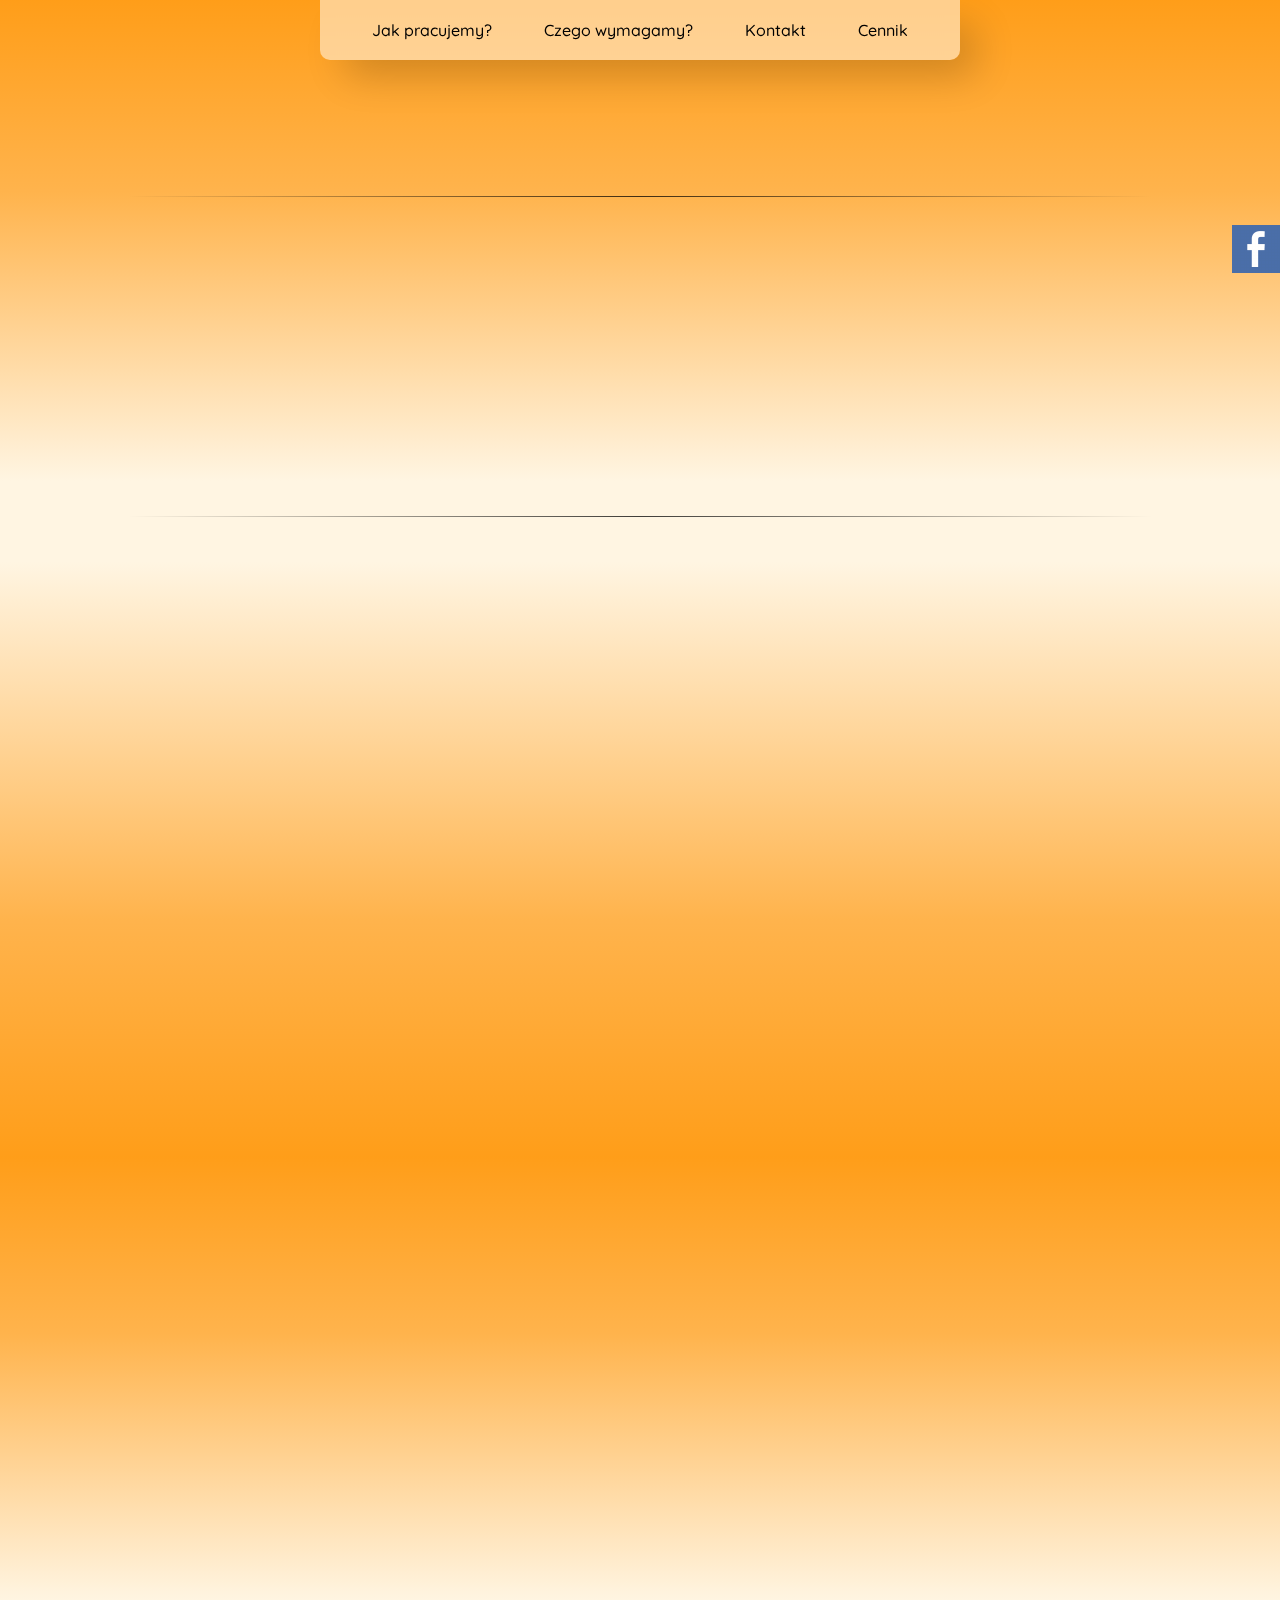
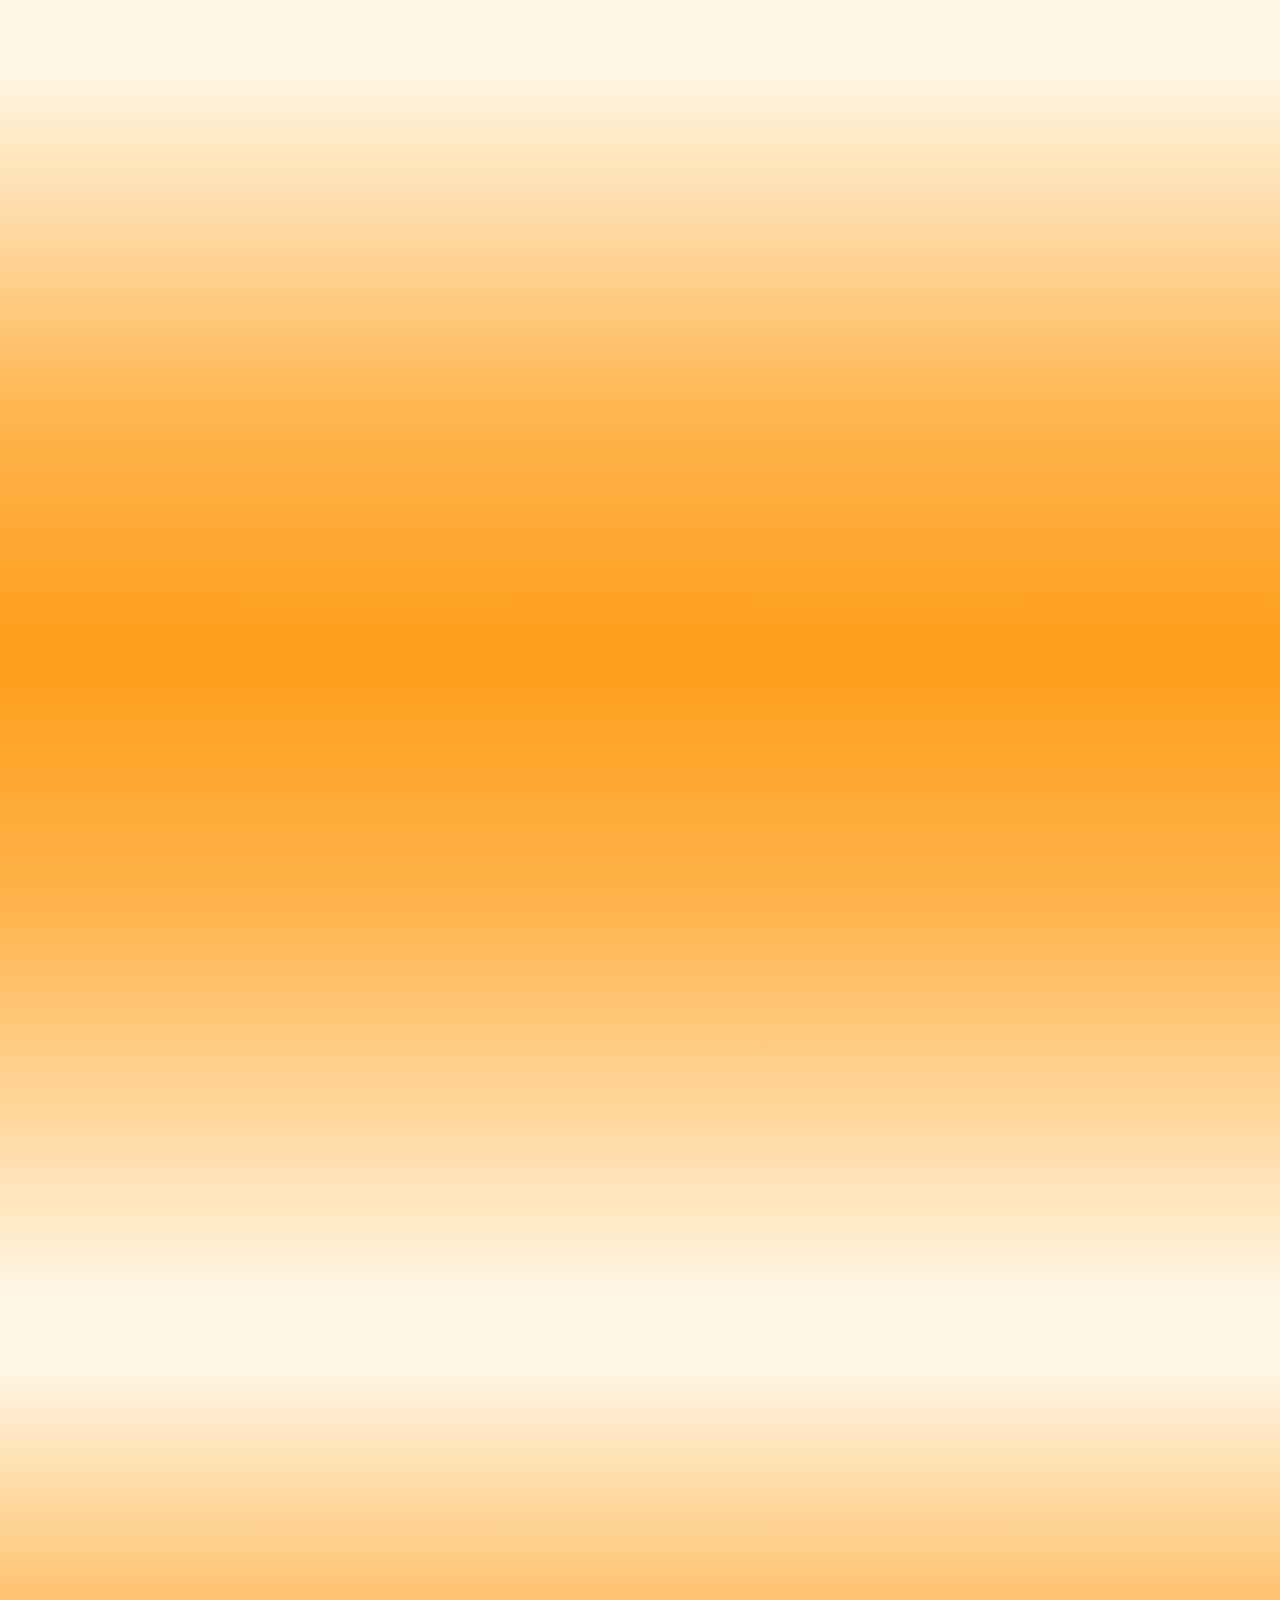
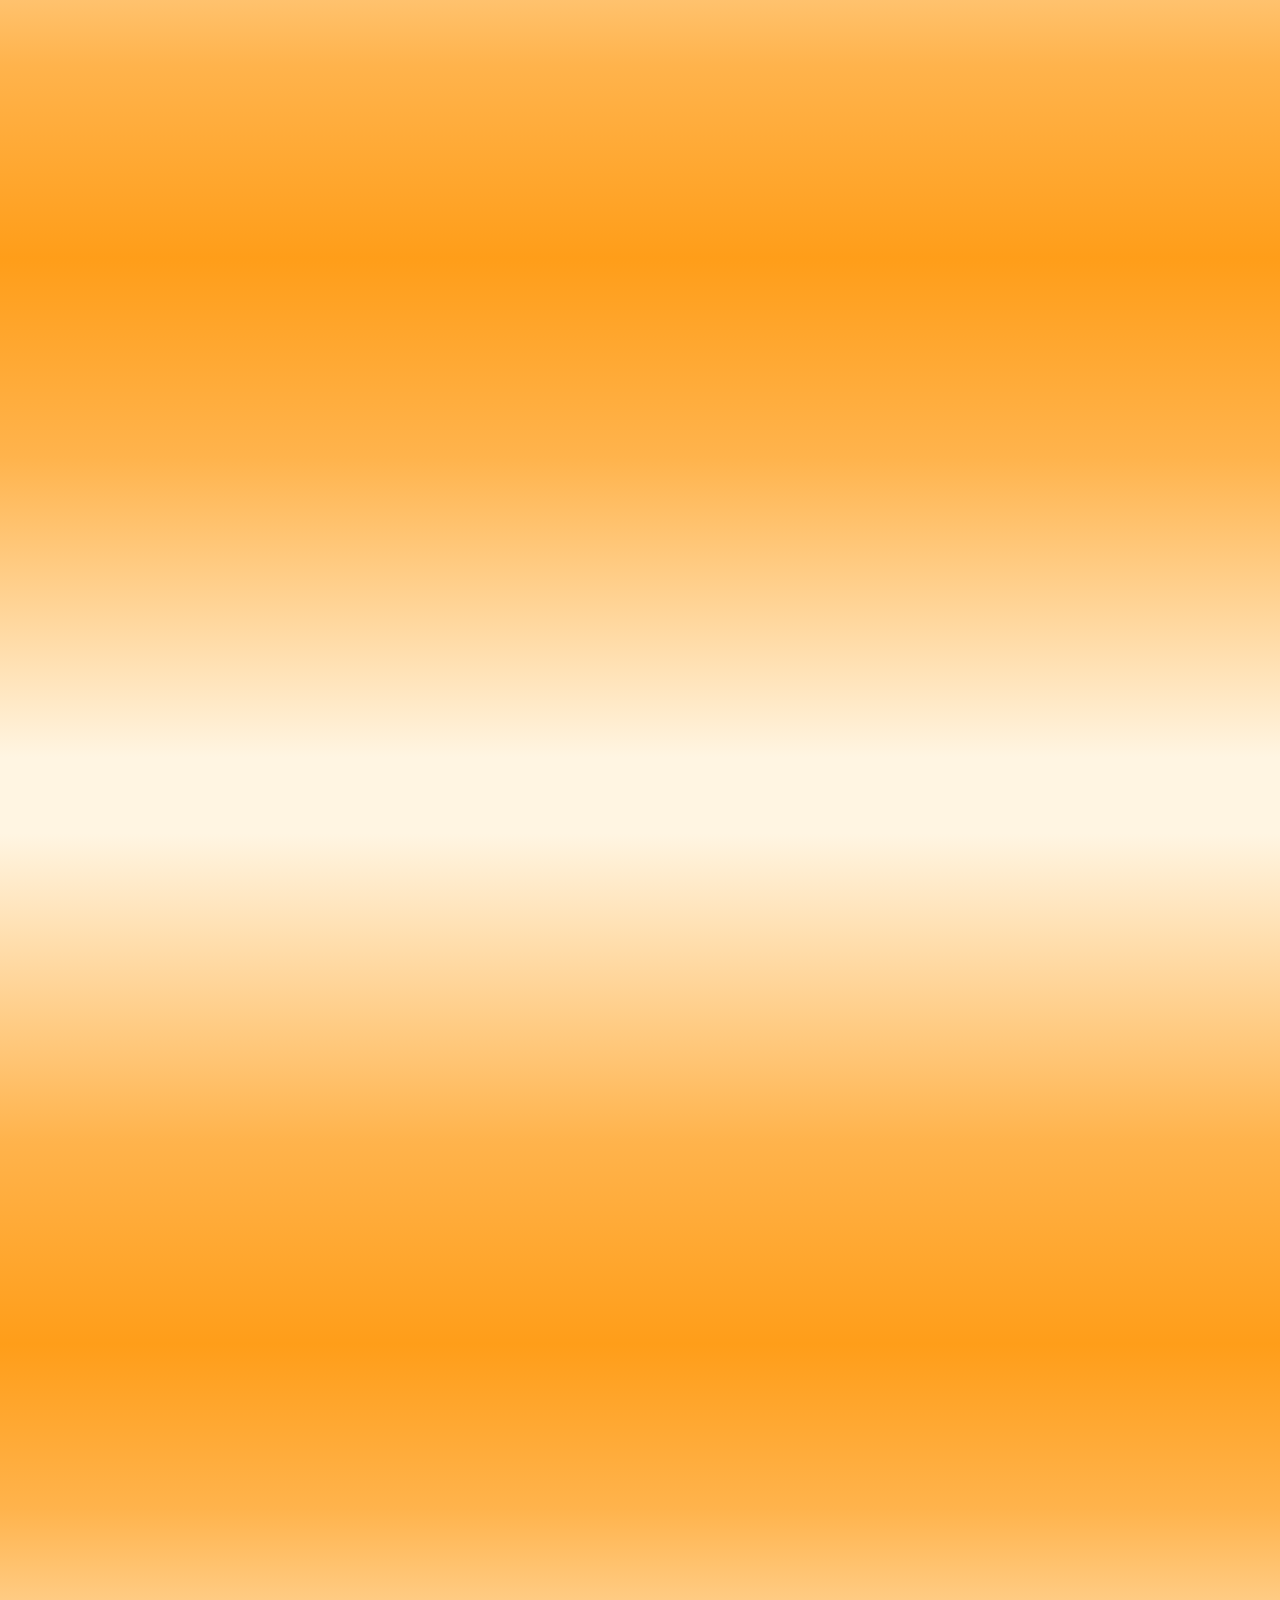
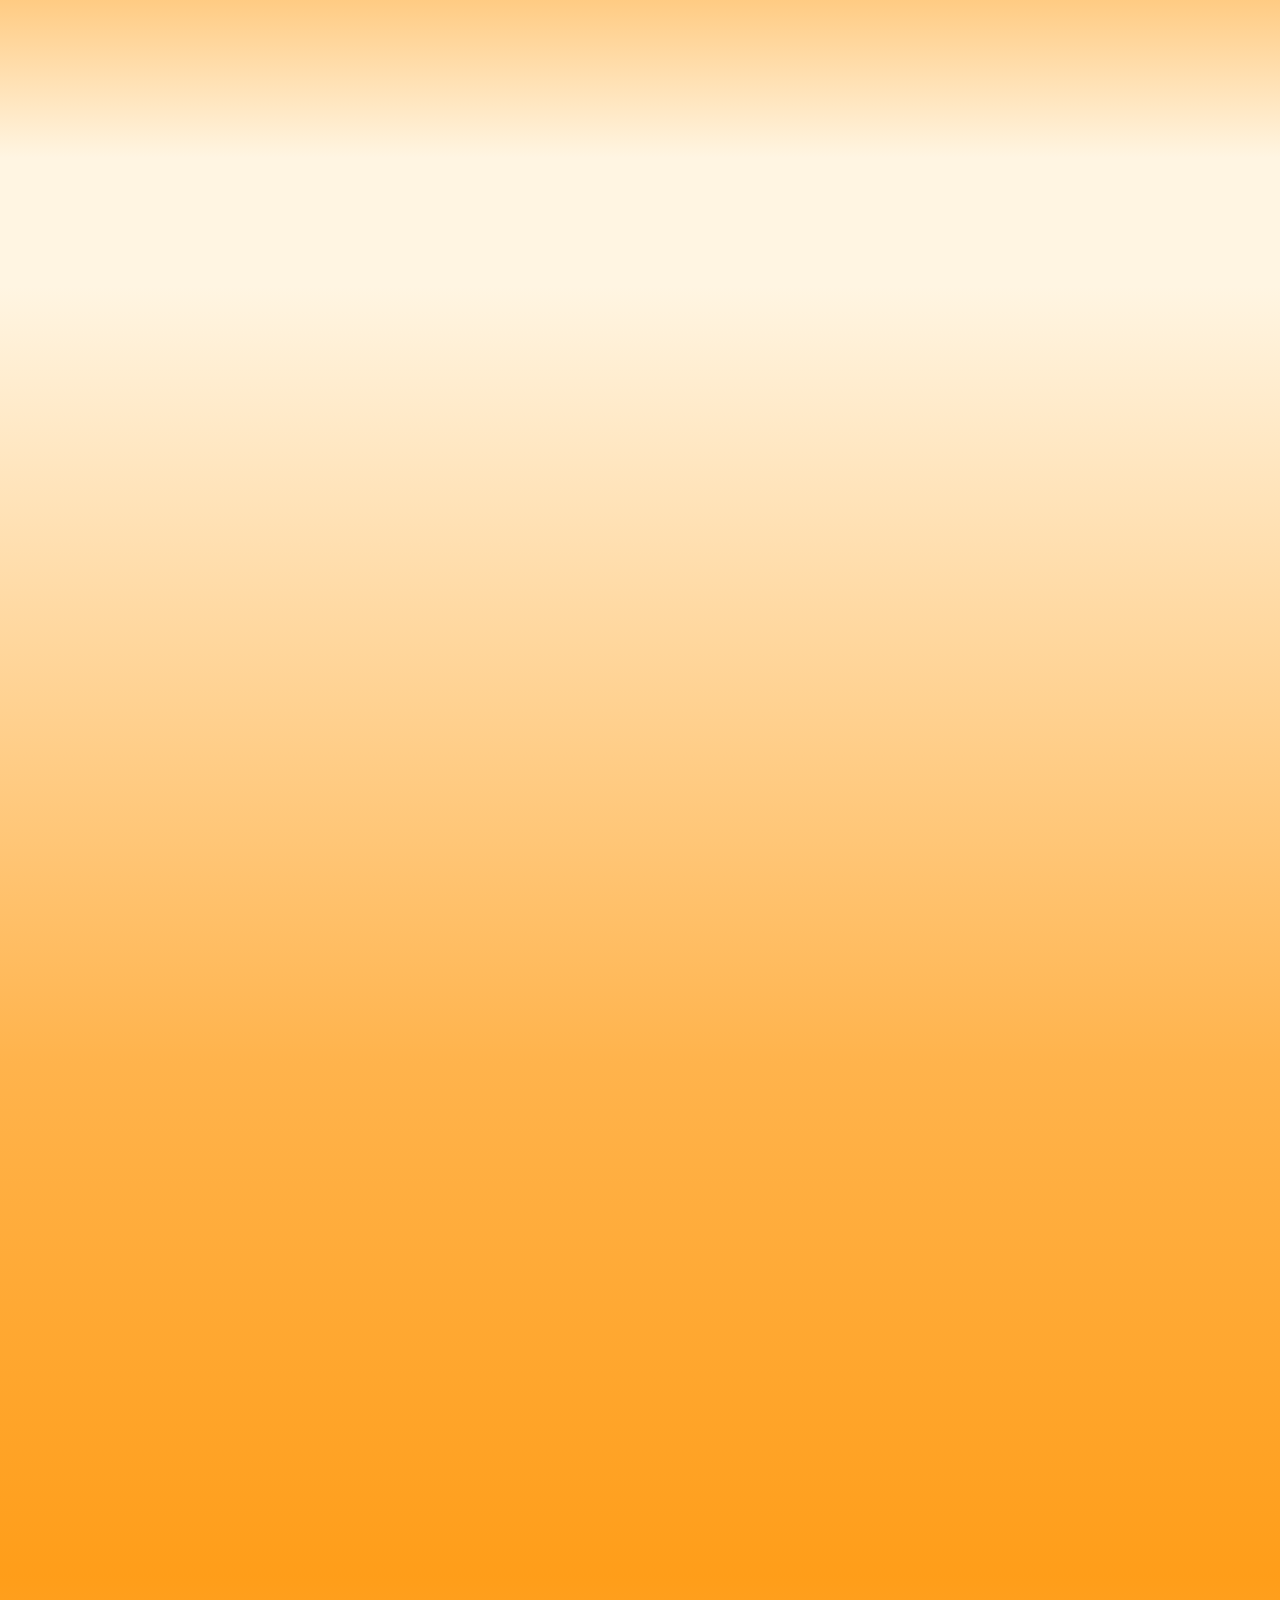
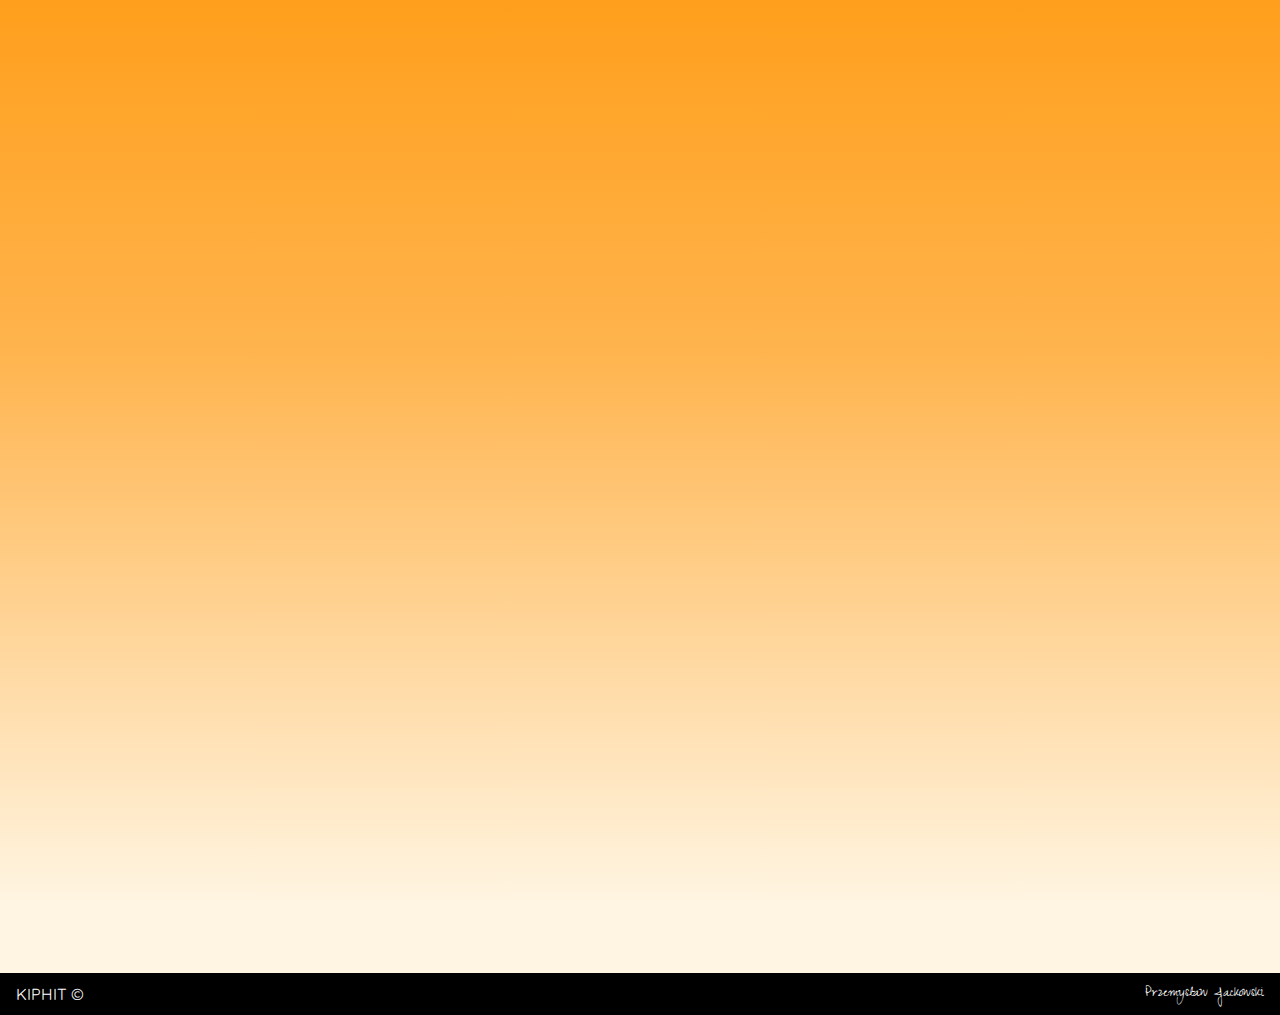
==== index.html @ e34bc21b "fix text" ====
<!DOCTYPE html>
<html lang="pl">
  <head>
    <meta charset="UTF-8" />
    <meta name="viewport" content="width=device-width, initial-scale=1.0" />
    <meta
      name="description"
      content="Świadectwa charakterystyki energetycznej zgodne z wymogami prawnymi gotowe do wykorzystania przy najmie lub sprzedaży nieruchomości"
    />
    <meta
      name="og:title"
      property="og:title"
      content="KIPHIT - Świadectwa charakterystyki energetycznej"
    />
    <title>KIPHIT</title>
    <link rel="preconnect" href="https://fonts.googleapis.com" />
    <link rel="preconnect" href="https://fonts.gstatic.com" crossorigin />
    <link
      href="https://fonts.googleapis.com/css2?family=Quicksand:wght@300..700&family=Zeyada&display=swap"
      rel="stylesheet"
    />
    <link rel="stylesheet" type="text/css" href="styles/main.css" />
    <link rel="stylesheet" type="text/css" href="styles/media.css" />
    <link rel="stylesheet" type="text/css" href="styles/keyframes.css" />
    <link rel="stylesheet" type="text/css" href="styles/form.css" />
    <link rel="stylesheet" type="text/css" href="styles/modal.css" />
    <link rel="shortcut icon" type="image/jpg" href="images/favicon.ico" />
  </head>
  <body>
    <nav id="navigation">
      <div class="hamburger-container">
        <img src="images/logo.webp" alt="logo" />
        <div class="hamburger">
          <span class="line"></span>
          <span class="line"></span>
          <span class="line"></span>
        </div>
      </div>
      <div class="references width--10 content--space-evenly">
        <a href="#about"> Jak pracujemy? </a>
        <a href="#requirements"> Czego wymagamy? </a>
        <a href="#contact"> Kontakt </a>
        <a href="#prices"> Cennik </a>
      </div>
    </nav>
    <div class="bg--orange-to-white">
      <header class="column--center margin--auto margin-bottom--1">
        <div
          class="width--10 content--space-between text--letter-spacing text--bigger text--light text--break row"
        >
          <span>+48 799-231-116</span>
          <span>kiphitpl@gmail.com</span>
        </div>
        <img src="images/logo.webp" alt="logo" class="width--4 margin-top--2" />
      </header>
      <hr />
      <section
        class="text--center text--biggest max-width--10 margin--auto content--center"
      >
        <h1
          class="text--letter-spacing text--break margin-top--1 margin-bottom--1 width--8"
        >
          ŚWIADECTWA CHARAKTERYSTYKI ENERGETYCZNEJ
        </h1>
      </section>
      <hr />
    </div>
    <div class="bg--white-to-orange">
      <section id="about" class="column--center padding--4 margin--auto">
        <h2
          class="text--letter-spacing-large text--biggest margin-top--4 margin-bottom--4 mobile-margin-bottom--2 mobile-margin-top--0"
        >
          JAK PRACUJEMY?
        </h2>
        <div
          class="content--space-evenly row--nowrap margin-top--1 mobile--column"
        >
          <img
            src="images/building.webp"
            alt="budynek"
            class="width--3 mobile-width--7"
          />
          <div class="text--center max-width--4 mobile--column">
            <h3 class="text--letter-spacing-large text--biggest">MODEL 3D</h3>
            <p class="text--bigger line-height--15">
              Twoja nieruchomość zyskuje cyfrowe życie. Tworzymy zaawansowany
              model 3D odzwierciedlający stan rzeczywisty.
            </p>
          </div>
        </div>
      </section>
    </div>
    <div class="bg--orange-to-white">
      <section
        class="content--space-evenly row--flex-reverse row--nowrap padding--4 mobile--column margin--auto"
      >
        <img
          src="images/chart.webp"
          alt="obliczenia"
          class="width--3 mobile-width--7"
        />
        <div class="width--4 padding text--center mobile--column">
          <h3 class="text--letter-spacing-large text--biggest margin-bottom--0">
            OBLICZENIA
          </h3>
          <p class="text--bigger width--10 line-height--15">
            Wykorzystujemy specjalistyczne oprogramowanie do analizy cieplnej,
            zapewniając precyzję i zgodność z normami.
          </p>
        </div>
      </section>
    </div>
    <div class="bg--white-to-orange">
      <section
        class="content--space-evenly row--nowrap padding--4 mobile--column margin--auto"
      >
        <img
          src="images/cert.webp"
          alt="świadectwo energetyczne"
          class="width--3 mobile-width--7 large-width--25"
        />
        <div
          class="width--4 padding text--center margin-bottom--3 mobile-margin-bottom--0 mobile--column"
        >
          <h3 class="text--letter-spacing-large text--biggest">REZULTATY</h3>
          <p class="text--bigger line-height--15">
            Wystawiamy świadectwo charakterystyki energetycznej zgodne z
            wymogami prawnymi gotowe do wykorzystania przy najmie lub sprzedaży
            nieruchomości.
          </p>
        </div>
      </section>
    </div>
    <div class="bg--orange-to-white">
      <section id="requirements" class="column--center padding--4 margin--auto">
        <h2
          class="text--letter-spacing-large text--biggest margin-top--4 margin-bottom--4 mobile-margin-top--0 mobile-margin-bottom--2"
        >
          CZEGO WYMAGAMY?
        </h2>
        <div
          class="content--space-evenly row--nowrap margin-top--1 mobile--column"
        >
          <img
            src="images/scheme.webp"
            alt="schemat"
            class="width--3 mobile-width--7"
          />
          <div class="text--center max-width--4 mobile--column">
            <h3 class="text--letter-spacing-large text--biggest">
              RZUT I PRZEKRÓJ
            </h3>
            <p class="text--bigger line-height--15">
              W formacie PDF, DWG lub jako zdjęcie. Rzut powinien zawierać
              wymiary wraz osiami, a przekrój - wysokość pomieszczeń.
            </p>
          </div>
        </div>
      </section>
    </div>
    <div class="bg--white-to-orange">
      <section
        class="content--space-evenly row--flex-reverse row--nowrap padding--4 mobile--column margin--auto"
      >
        <img
          src="images/idk.webp"
          alt="budowa"
          class="width--3 mobile-width--7"
        />
        <div class="width--4 padding text--center mobile--column">
          <h3 class="text--letter-spacing-large text--biggest margin-bottom--0">
            PRZEGRODY
          </h3>
          <p class="text--bigger width--10 line-height--15">
            Dane dotyczące materiału i grubości ścian oraz stropów. Mile
            widziane dodatkowe informacje, w tym współczynnik przenikania ciepła
            (λ).
          </p>
        </div>
      </section>
    </div>
    <div class="bg--orange-to-white">
      <section
        class="content--space-evenly padding--4 margin--auto mobile--column"
      >
        <img
          src="images/furnace.webp"
          alt="piec"
          class="width--3 mobile-width--7"
        />
        <div class="text--center max-width--4 mobile--column">
          <h3 class="text--letter-spacing-large text--biggest">
            OGRZEWANIE I CWU
          </h3>
          <p class="text--bigger line-height--15">
            Dane dotyczące sposobu ogrzewania oraz przygotowania ciepłej wody
            użytkowej. Centralne ogrzewanie czy może piecyk kaflowy?
          </p>
        </div>
      </section>
    </div>
    <div class="bg--white-to-orange">
      <section
        class="content--space-evenly row--flex-reverse row--nowrap padding--4 mobile--column margin--auto"
      >
        <img
          src="images/shape.webp"
          alt="informacje dodatkowe"
          class="width--3 mobile-width--7"
        />
        <div class="width--4 padding text--center mobile--column">
          <h3 class="text--letter-spacing-large text--biggest margin-bottom--0">
            INFORMACJE DODATKOWE
          </h3>
          <p class="text--bigger width--10 line-height--15">
            Lokalizacja budynku.<br />Rodzaj budynku.<br />Powierzchnia
            użytkowa.<br />Rok budowy.
          </p>
        </div>
      </section>
    </div>
    <div class="mobile-padding--1">
      <div class="bg--orange-to-white">
        <section class="column--center row--nowrap padding--4 margin--auto">
          <h2
            class="text--center text--letter-spacing-large text--biggest margin-top--4 margin-bottom--4 width--7 mobile-margin-top--0 mobile-margin-bottom--2"
          >
            Zapytanie do zarządcy
          </h2>
          <div
            class="width--7 border-linear border-circled margin-top--1 click-to-copy"
          >
            <div
              class="content--center width--10 height--10 absolute border-circled bg--blured-on-hover"
            >
              <span class="click-to-copy-message text--center text--biggest"
                ><b>Kliknij aby wyświetlić!</b></span
              >
            </div>
            <div class="click-to-copy-target">
              <h4 class="margin--05">
                Temat: Prośba o dane do świadectwa charakterystyki energetycznej
              </h4>
              <p class="margin--05">
                Szanowni Państwo,<br />Zwracam się z uprzejmą prośbą o
                udostępnienie danych dotyczących nieruchomości (Adres
                nieruchomości), które są niezbędne do sporządzenia świadectwa
                charakterystyki energetycznej. Proszę o podanie następujących
                informacji:
              </p>
            </div>
          </div>
        </section>
      </div>
      <div class="bg--white-to-orange">
        <section
          id="contact"
          class="column--center row--nowrap padding--4 margin--auto"
        >
          <h2
            class="text--center text--letter-spacing-large text--biggest margin-top--4 margin-bottom--4 width--7 mobile-margin-bottom--2"
          >
            Skontaktuj się z nami
          </h2>
          <!-- <div class="row--nowrap content--space-between margin-top--2 width--6">
            <img src="images/fb.png" alt="facebook logo" class="width--1" />
            <h3>FACEBOOK</h3>
          </div> -->
          <div class="row row--nowrap margin-top--2 text--bigger">
            <h3>FACEBOOK</h3>
          </div>
          <div class="row row--nowrap text--bigger">
            <h3>+48 799-231-116</h3>
          </div>
          <div class="row row--nowrap text--bigger">
            <h3>LINKEDIN</h3>
          </div>
          <div class="row row--nowrap text--bigger">
            <h3>kiphit@gmail.com</h3>
          </div>
          <div class="relative width--7 margin-top--2 mobile-width--9">
            <form
              id="contact-form"
              action="https://formsubmit.co/ea6a002cadd74ba50a816b7d95d47da3"
              method="POST"
            >
              <p>Napisz bezpośrednio do nas</p>
              <input
                class="width--7 mobile-width--8"
                type="email"
                name="email"
                placeholder="Wpisz swój email"
                required
              /><br />
              <textarea
                class="width--7 mobile-width--8"
                placeholder="Twoja wiadomość"
                name="message"
                rows="10"
                required
              ></textarea
              ><br />
              <input type="hidden" name="_captcha" value="false" />
              <input type="submit" value="Wyślij" />
            </form>
          </div>
        </section>
      </div>
      <div class="bg--orange-to-white">
        <section
          id="prices"
          class="column--center padding--4 margin--auto text--center"
        >
          <h2
            class="text--center text--letter-spacing-large text--biggest margin-top--4 margin-bottom--4 mobile-margin-bottom--2"
          >
            Cennik
          </h2>
          <div
            class="margin-top--2 text--bigger column--center width--4 mobile--column"
          >
            <h3 class="text--letter-spacing-large text--biggest">280 zł</h3>
            <hr />
            <p class="text--bigger line-height--15">
              Jeśli dostarczysz nam wszystkie potrzebne dane, gwarancja
              wykonania w 24h od otrzymania wymaganych danych.
            </p>
          </div>
          <div
            class="text--bigger column--center width--4 mobile--column margin-bottom--3"
          >
            <h3 class="text--letter-spacing-large text--biggest">300 zł</h3>
            <hr />
            <p class="text--bigger line-height--15">
              Jeśli zlecisz nam pozyskanie danych od Twojego zarządcy.
            </p>
          </div>
        </section>
      </div>
    </div>
    <div class="modal">
      <article class="modal-container">
        <div class="modal-container-header">
          <h1 class="modal-container-title">
            <svg
              xmlns="http://www.w3.org/2000/svg"
              viewBox="0 0 24 24"
              width="24"
              height="24"
              aria-hidden="true"
            >
              <path fill="none" d="M0 0h24v24H0z" />
              <path
                fill="currentColor"
                d="M14 9V4H5v16h6.056c.328.417.724.785 1.18 1.085l1.39.915H3.993A.993.993 0 0 1 3 21.008V2.992C3 2.455 3.449 2 4.002 2h10.995L21 8v1h-7zm-2 2h9v5.949c0 .99-.501 1.916-1.336 2.465L16.5 21.498l-3.164-2.084A2.953 2.953 0 0 1 12 16.95V11zm2 5.949c0 .316.162.614.436.795l2.064 1.36 2.064-1.36a.954.954 0 0 0 .436-.795V13h-5v3.949z"
              />
            </svg>
            Wiadomość do zarządcy Twojej nieruchomości
          </h1>
          <button class="icon-button">
            <svg
              xmlns="http://www.w3.org/2000/svg"
              viewBox="0 0 24 24"
              width="24"
              height="24"
            >
              <path fill="none" d="M0 0h24v24H0z" />
              <path
                fill="currentColor"
                d="M12 10.586l4.95-4.95 1.414 1.414-4.95 4.95 4.95 4.95-1.414 1.414-4.95-4.95-4.95 4.95-1.414-1.414 4.95-4.95-4.95-4.95L7.05 5.636z"
              />
            </svg>
          </button>
        </div>
        <section class="modal-container-body line-height--15">
          <h3>
            Temat: Prośba o dane nieruchomości do świadectwa charakterystyki
            energetycznej
          </h3>

          <p>Szanowni Państwo,</p>

          <p>
            Zwracam się z uprzejmą prośbą o udostępnienie danych dotyczących
            nieruchomości, które są niezbędne do sporządzenia świadectwa
            charakterystyki energetycznej.
          </p>

          <p>
            Proszę o podanie następujących informacji: Adres nieruchomości
            (województwo, powiat, gmina, miejscowość, ulica, kod pocztowy, nr
            domu/lokalu). Rodzaj i przeznaczenie budynku (np.
            jednorodzinny/mieszkalny, wielorodzinny/usługowy). Powierzchnia
            użytkowa (m², zgodnie z definicją w przepisach). Rok budowy (rok
            zakończenia budowy lub oddania do użytku). Rzut i przekrój budynku
            (proszę załączyć, jeśli dostępne).
          </p>

          <p>
            Ogrzewanie: Rodzaj paliwa: np. gaz ziemny, biomasa, węgiel kamienny,
            energia elektryczna, energia geotermalna, ciepło sieciowe. Źródło
            ciepła: np. kotły (stałotemperaturowe, kondensacyjne, gazowe, na
            biomasę, na węgiel), pompy ciepła (powietrze/woda, glikol/woda,
            napędzane gazem lub elektrycznie), węzły cieplne (kompaktowe, z
            obudową, bez obudowy). Regulacja instalacji ogrzewczej: np. systemy
            dwustanowe, proporcjonalne, regulacja centralna lub miejscowa
            (zawory termostatyczne). Przesył instalacji ogrzewczej: np. c.o. z
            lokalnych źródeł ciepła (z izolowanymi/nieizolowanymi przewodami),
            ogrzewanie powietrzne. Akumulacja ciepła: np. zasobnik w przestrzeni
            ogrzewanej lub nieogrzewanej (różne parametry), system bez
            zasobnika.
          </p>

          <p>
            Ciepła woda użytkowa (CWU): Rodzaj paliwa i źródła ciepła: np. kotły
            dwufunkcyjne, przepływowe podgrzewacze gazowe lub elektryczne, pompy
            ciepła, węzły cieplne. Przesył CWU: np. systemy bez cyrkulacji lub z
            cyrkulacją (izolowane/nieizolowane piony). Parametry zasobnika CWU:
            np. zasobnik wyprodukowany przed 1995 r., po 2005 r., system bez
            zasobnika.
          </p>

          <p>
            Dane te są niezbędne do prawidłowego określenia charakterystyki
            budynku i sporządzenia wymaganej dokumentacji. Proszę o ich
            przesłanie w możliwie najkrótszym terminie.
          </p>

          <p>W razie pytań pozostaję do Państwa dyspozycji.</p>

          <p>
            Z poważaniem,<br />
            [Twoje imię i nazwisko] <br />
            [Twoja funkcja / firma]<br />
            [Twoje dane kontaktowe]
          </p>
        </section>
        <footer class="modal-container-footer">
          <button class="button is-primary">Kopiuj</button>
        </footer>
      </article>
    </div>
    <div class="fb-widget-container">
      <button class="facebook-button">
        <img src="images/fb.png" alt="facebook logo" />
      </button>
      <div
        class="fb-page"
        data-href="https://www.facebook.com/profile.php?id=61570345653886"
        data-tabs="timeline"
        data-width=""
        data-height=""
        data-small-header="false"
        data-adapt-container-width="true"
        data-hide-cover="false"
        data-show-facepile="true"
      >
        <blockquote
          cite="https://www.facebook.com/profile.php?id=61570345653886"
          class="fb-xfbml-parse-ignore"
        >
          <a href="https://www.facebook.com/profile.php?id=61570345653886"
            >Kiphit.pl</a
          >
        </blockquote>
      </div>
    </div>
    <footer class="bg--black text--white content--space-between">
      <span>KIPHIT &copy;</span>
      <span class="text--sign">Przemysław Jackowski</span>
    </footer>
  </body>
  <script
    async
    defer
    crossorigin="anonymous"
    src="https://connect.facebook.net/pl_PL/sdk.js#xfbml=1&version=v22.0"
  ></script>
  <script type="module" src="./scripts/main.js"></script>
</html>
---- styles/main.css ----
html {
  scroll-behavior: smooth;
}

body {
  margin: 0;
  font-family: 'Quicksand', serif;
  font-optical-sizing: auto;
  font-weight: 400;
  font-style: normal;
}

header {
  padding: 80px 10px 10px 10px;
}

section {
  padding: 1rem 2rem;
}

header,
section {
  max-width: 1450px;
  opacity: 0;
}

#navigation {
  display: flex;
  justify-content: flex-start;
  align-items: flex-start;
  z-index: 4;
  position: fixed;
  padding: 20px 0;
  top: 0;
  width: 50vw;
  margin: auto;
  left: 0;
  right: 0;
  backdrop-filter: blur(6px);
  border-radius: 0 0 10px 10px;
  background-color: rgba(255, 255, 255, 0.5);
  box-shadow: 20px 20px 40px -6px rgba(0, 0, 0, 0.2);
  transition: all 0.3s ease-in-out;

  .references {
    opacity: 0;
  }

  .references a {
    text-decoration: none;
    color: #000;
    font-weight: 500;
  }
}

#navigation .hamburger-container {
  display: none;
}

footer {
  padding: 0.5rem 1rem;
}

section h2 {
  background: rgb(255, 187, 93);
  border-radius: 20px;
  padding: 2px 15px;
}

hr {
  margin: 0 auto;
  width: 80%;
  border: 0;
  height: 1px;
  background-image: linear-gradient(
    to right,
    rgba(0, 0, 0, 0),
    rgba(0, 0, 0, 0.75),
    rgba(0, 0, 0, 0)
  );
}

.column--center {
  display: flex;
  flex-direction: column;
  align-items: center;
}

.row {
  display: flex;
  flex-direction: row;
  flex-wrap: wrap;
  align-items: center;
}

.row--nowrap {
  flex-wrap: nowrap;
}

.row--flex-reverse {
  flex-direction: row-reverse;
}

.content--space-between {
  display: flex;
  flex-direction: row;
  justify-content: space-between;
  align-items: center;
}

.content--space-evenly {
  display: flex;
  justify-content: space-evenly;
  align-items: center;
}

.content--center {
  display: flex !important;
  flex-direction: row;
  justify-content: center;
  align-items: center;
}

.text--bigger {
  font-size: 32px;
}

.text--biggest {
  font-size: 40px;
}

.text--white {
  color: #fff;
}

.text--center {
  text-align: center;
}

.text--right {
  text-align: right;
}

.text--light {
  font-weight: 300;
}

.text--letter-spacing {
  letter-spacing: 0.3rem;
}

.text--letter-spacing-large {
  letter-spacing: 1.2rem;
}

.line-height--15 {
  line-height: 1.5;
}

.text--break {
  word-break: break-word;
}

.border-linear {
  border: 1px solid #b9b9b9;
}

.border-circled {
  border-radius: 20px;
}

.width--10 {
  width: 100% !important;
}

.width--8 {
  width: 80%;
}

.width--7 {
  width: 70%;
}

.width--6 {
  width: 60%;
}

.width--5 {
  width: 50%;
}

.width--4 {
  width: 40%;
}

.width--3 {
  width: 30%;
}

.width--25 {
  width: 25%;
}

.width--1 {
  width: 15%;
}

.width--340px {
  width: 340px !important;
}

.height--10 {
  height: 100%;
}

.max-width--10 {
  max-width: 100%;
}

.max-width--7 {
  max-width: 70%;
}

.max-width--6 {
  max-width: 60%;
}

.max-width--5 {
  max-width: 50%;
}

.max-width--4 {
  max-width: 40%;
}

.max-width--3 {
  max-width: 30%;
}

.padding {
  padding: 1rem;
}

.padding--4 {
  padding: 4rem;
}

.margin--auto {
  margin-left: auto;
  margin-right: auto;
}

.margin--05 {
  margin: 0.5rem;
}

.margin-top--1 {
  margin-top: 1rem;
}

.margin-top--2 {
  margin-top: 2rem;
}

.margin-top--4 {
  margin-top: 4rem;
}

.margin-bottom--0 {
  margin-bottom: 0;
}

.margin-bottom--1 {
  margin-bottom: 1rem;
}

.margin-bottom--2 {
  margin-bottom: 2rem;
}

.margin-bottom--3 {
  margin-bottom: 3rem;
}

.margin-bottom--4 {
  margin-bottom: 4rem;
}

.margin-right--2 {
  margin-right: 2rem;
}

.text--sign {
  font-family: 'Zeyada', serif;
  font-weight: 400;
  font-style: normal;
}

.bg--orange-to-white {
  background: rgb(255, 245, 226);
  background: linear-gradient(
    0deg,
    rgba(255, 245, 226, 1) 7%,
    rgba(255, 147, 0, 0.7) 63%,
    rgba(255, 147, 0, 0.9) 100%
  );
}

.bg--white-to-orange {
  background: rgb(255, 245, 226);
  background: linear-gradient(
    180deg,
    rgba(255, 245, 226, 1) 7%,
    rgba(255, 147, 0, 0.7) 63%,
    rgba(255, 147, 0, 0.9) 100%
  );
}

.bg--black {
  background: #000;
}

.bg--blured-on-hover {
  background: rgba(255, 255, 255, 0.5);
}

.bg--blured-on-hover:hover {
  backdrop-filter: blur(2px);
  transition: all 0.2s ease;
}

.absolute {
  position: absolute;
}

.click-to-copy {
  cursor: pointer;
  position: relative;
}

.click-to-copy:hover {
  transform: scale(1.01);
  transition: all 0.1s ease-in-out;
}

.click-to-copy:hover .click-to-copy-message {
  transform: scale(1.05);
  transition: all 0.2s ease-in;
}

.fb-widget-container {
  width: 0%;
  position: fixed;
  right: 0;
  top: 25%;
  z-index: 2;
  transition: width 0.3s ease-in;
}

.fb-widget-container .facebook-button {
  position: absolute;
  top: 0;
  right: 100%;
  z-index: 3;
  cursor: pointer;
  padding: 0;
  outline: none;
  border: none;
  background: none;
}

.relative {
  position: relative;
}

.opacity--1 {
  opacity: 1 !important;
}
---- styles/media.css ----
@media screen and (max-width: 1350px) {
  .text--bigger {
    font-size: 30px;
  }

  .text--biggest {
    font-size: 34px;
  }

  .text--letter-spacing {
    letter-spacing: 0.3rem;
  }

  .text--letter-spacing-large {
    letter-spacing: 1rem;
  }

  .padding--4 {
    padding: 4rem 1rem;
  }

  .modal .modal-container {
    max-width: 65vw;
  }
}

@media screen and (max-width: 1150px) {
  #navigation {
    width: 70vw;
  }

  .text--bigger {
    font-size: 24px;
  }

  .text--biggest {
    font-size: 30px;
  }

  .text--letter-spacing-large {
    letter-spacing: 0.7rem;
  }
}

@media screen and (max-width: 1000px) {
  .text--bigger {
    font-size: 18px;
  }

  .text--biggest {
    font-size: 24px;
  }

  .text--letter-spacing-large {
    letter-spacing: 0.3rem;
  }

  .modal .modal-container {
    max-width: 85vw;
  }
}

@media screen and (max-width: 800px) {
  section {
    padding: 10px;
  }

  #navigation {
    width: 80vw;
  }

  .text--letter-spacing {
    letter-spacing: normal;
  }

  .text--letter-spacing-large {
    letter-spacing: normal;
  }

  .fb-widget-container .facebook-button {
    display: none;
  }

  .modal .modal-container-title {
    font-size: 1.2rem;
  }

  .mobile-padding--1 .padding--4 {
    padding: 1rem;
  }
}

@media screen and (max-width: 700px) {
  section {
    padding: 10px;
  }

  header {
    padding: 130px 10px 10px 10px;
  }

  header div {
    display: flex !important;
    flex-direction: column !important;
  }

  header img {
    width: 90% !important;
  }

  .mobile--column {
    max-width: 100% !important;
    width: fit-content !important;
    display: flex;
    flex-direction: column !important;
  }

  #navigation {
    max-width: 100vw;
    width: 100vw;
    border-radius: 0;
    height: 50px;
  }

  #navigation .hamburger-container {
    display: flex;
    width: 100%;
    justify-content: space-between;
  }

  #navigation .hamburger-container .hamburger {
    width: fit-content;
    margin-right: 20px;
  }

  #navigation .hamburger-container img {
    width: 100px;
  }

  #navigation .hamburger .line {
    width: 50px;
    height: 5px;
    background-color: #ecf0f1;
    display: block;
    margin: 8px auto;
    -webkit-transition: all 0.3s ease-in-out;
    -o-transition: all 0.3s ease-in-out;
    transition: all 0.3s ease-in-out;
  }

  #navigation .hamburger:hover {
    cursor: pointer;
  }

  #navigation .references {
    display: none;
  }

  #navigation.expanded {
    flex-direction: column;
    font-size: 26px;
    height: 200px;
  }

  #navigation.expanded .references {
    display: flex;
    flex-direction: column;
    margin-top: 20px;
  }

  #navigation.expanded .hamburger .line:nth-child(2) {
    opacity: 0;
  }

  #navigation.expanded .hamburger .line:nth-child(1) {
    -webkit-transform: translateY(13px) rotate(45deg);
    -ms-transform: translateY(13px) rotate(45deg);
    -o-transform: translateY(13px) rotate(45deg);
    transform: translateY(13px) rotate(45deg);
  }

  #navigation.expanded .hamburger .line:nth-child(3) {
    -webkit-transform: translateY(-13px) rotate(-45deg);
    -ms-transform: translateY(-13px) rotate(-45deg);
    -o-transform: translateY(-13px) rotate(-45deg);
    transform: translateY(-13px) rotate(-45deg);
  }

  #about,
  #requirements,
  #contact,
  #prices {
    scroll-margin-top: 25vh;
  }

  .mobile-width--7 {
    width: 70%;
  }

  .mobile-width--8 {
    width: 80%;
  }

  .mobile-width--9 {
    width: 90%;
  }
  
  .mobile-margin-bottom--0 {
    margin-bottom: 0;
  }

  .mobile-margin-top--0 {
    margin-top: 0;
  }

  .mobile-margin-bottom--2 {
    margin-bottom: 2rem;
  }

  .mobile-h-margins--0 {
    margin-top: 0;
    margin-bottom: 0;
  }

  .mobile-v-margins--0 {
    margin-left: 0;
    margin-right: 0;
  }

  .mobile-h-margins--1 {
    margin-top: 1;
    margin-bottom: 1;
  }

  form {
    padding: 1rem !important;
  }

  section h1,
  section h2 {
    text-align: center;
  }

  section div p {
    width: auto !important;
    text-align: center;
  }

  .text--biggest {
    font-size: 18px !important;
  }
}

@media screen and (max-width: 500px) {
  .modal-container-title svg {
    display: none;
  }
}
---- styles/keyframes.css ----
@-webkit-keyframes fadeIn {
  from {
    opacity: 0;
  }

  to {
    opacity: 1;
  }
}
@keyframes fadeIn {
  from {
    opacity: 0;
  }

  to {
    opacity: 1;
  }
}

@-webkit-keyframes fadeInDown {
  from {
    opacity: 0;
    -webkit-transform: translate3d(0, -100%, 0);
    transform: translate3d(0, -100%, 0);
  }

  to {
    opacity: 1;
    -webkit-transform: translate3d(0, 0, 0);
    transform: translate3d(0, 0, 0);
  }
}
@keyframes fadeInDown {
  from {
    opacity: 0;
    -webkit-transform: translate3d(0, -100%, 0);
    transform: translate3d(0, -100%, 0);
  }

  to {
    opacity: 1;
    -webkit-transform: translate3d(0, 0, 0);
    transform: translate3d(0, 0, 0);
  }
}

@-webkit-keyframes fadeInUp {
  from {
    opacity: 1;
    -webkit-transform: translate3d(0, 0, 0);
    transform: translate3d(0, 0, 0);
  }

  to {
    opacity: 0;
    -webkit-transform: translate3d(0, -100%, 0);
    transform: translate3d(0, -100%, 0);
  }
}
@keyframes fadeInUp- {
  from {
    opacity: 1;
    -webkit-transform: translate3d(0, 0, 0);
    transform: translate3d(0, 0, 0);
  }

  to {
    opacity: 0;
    -webkit-transform: translate3d(0, -100%, 0);
    transform: translate3d(0, -100%, 0);
  }
}

@keyframes headShake {
  0% {
    transform: translateX(0);
  }

  6.5% {
    transform: translateX(-6px) rotateY(-9deg);
  }

  18.5% {
    transform: translateX(5px) rotateY(7deg);
  }

  31.5% {
    transform: translateX(-3px) rotateY(-5deg);
  }

  43.5% {
    transform: translateX(2px) rotateY(3deg);
  }

  50% {
    transform: translateX(0);
  }
}

/* Bouncing entrances  */
@-webkit-keyframes bounceIn {
  from,
  20%,
  40%,
  60%,
  80%,
  to {
    -webkit-animation-timing-function: cubic-bezier(0.215, 0.61, 0.355, 1);
    animation-timing-function: cubic-bezier(0.215, 0.61, 0.355, 1);
  }

  0% {
    opacity: 0;
    -webkit-transform: scale3d(0.3, 0.3, 0.3);
    transform: scale3d(0.3, 0.3, 0.3);
  }

  20% {
    -webkit-transform: scale3d(1.1, 1.1, 1.1);
    transform: scale3d(1.1, 1.1, 1.1);
  }

  40% {
    -webkit-transform: scale3d(0.9, 0.9, 0.9);
    transform: scale3d(0.9, 0.9, 0.9);
  }

  60% {
    opacity: 1;
    -webkit-transform: scale3d(1.03, 1.03, 1.03);
    transform: scale3d(1.03, 1.03, 1.03);
  }

  80% {
    -webkit-transform: scale3d(0.97, 0.97, 0.97);
    transform: scale3d(0.97, 0.97, 0.97);
  }

  to {
    opacity: 1;
    -webkit-transform: scale3d(1, 1, 1);
    transform: scale3d(1, 1, 1);
  }
}
@keyframes bounceIn {
  from,
  20%,
  40%,
  60%,
  80%,
  to {
    -webkit-animation-timing-function: cubic-bezier(0.215, 0.61, 0.355, 1);
    animation-timing-function: cubic-bezier(0.215, 0.61, 0.355, 1);
  }

  0% {
    opacity: 0;
    -webkit-transform: scale3d(0.3, 0.3, 0.3);
    transform: scale3d(0.3, 0.3, 0.3);
  }

  20% {
    -webkit-transform: scale3d(1.1, 1.1, 1.1);
    transform: scale3d(1.1, 1.1, 1.1);
  }

  40% {
    -webkit-transform: scale3d(0.9, 0.9, 0.9);
    transform: scale3d(0.9, 0.9, 0.9);
  }

  60% {
    opacity: 1;
    -webkit-transform: scale3d(1.03, 1.03, 1.03);
    transform: scale3d(1.03, 1.03, 1.03);
  }

  80% {
    -webkit-transform: scale3d(0.97, 0.97, 0.97);
    transform: scale3d(0.97, 0.97, 0.97);
  }

  to {
    opacity: 1;
    -webkit-transform: scale3d(1, 1, 1);
    transform: scale3d(1, 1, 1);
  }
}
---- styles/form.css ----
form {
  padding: 3em;
  border-radius: 20px;
  border-left: 1px solid rgba(255, 255, 255, 0.3);
  border-top: 1px solid rgba(255, 255, 255, 0.3);
  backdrop-filter: blur(10px);
  box-shadow: 20px 20px 40px -6px rgba(0, 0, 0, 0.2);
  text-align: center;
  position: relative;
  transition: all 0.2s ease-in-out;
}

form p {
  font-weight: 500;
  color: #000;
  opacity: 0.7;
  font-size: 1.4rem;
  margin-top: 20px;
  margin-bottom: 40px;
}

form input,
form textarea {
  background: transparent;
  width: 200px;
  padding: 1em;
  margin-bottom: 2em;
  border: 1px solid #000;
  border-radius: 25px;
  backdrop-filter: blur(5px);
  box-shadow: 4px 4px 60px rgba(0, 0, 0, 0.2);
  color: #000;
  font-weight: 500;
  transition: all 0.2s ease-in-out;
  text-shadow: 2px 2px 4px rgba(0, 0, 0, 0.2);
}

form textarea {
  margin: auto;
}

form input:hover,
form textarea:hover {
  background: rgba(255, 255, 255, 0.1);
  box-shadow: 4px 4px 60px 8px rgba(0, 0, 0, 0.2);
  cursor: pointer;
}

form input[type='email']:focus {
  background: rgba(255, 255, 255, 0.1);
  box-shadow: 4px 4px 60px 8px rgba(0, 0, 0, 0.2);
}

form input[type='submit'] {
  margin-top: 25px;
  width: 150px;
  font-size: 1.2rem;
}

form input:active,
form textarea:active {
  background: rgba(255, 255, 255, 0.2);
}

::placeholder {
  font-weight: 400;
  color: #000;
  text-shadow: 2px 2px 4px rgba(0, 0, 0, 0.4);
}

input:focus,
textarea:focus {
  outline: none;
}
---- styles/modal.css ----
@import url("https://fonts.googleapis.com/css2?family=Outfit:wght@100;200;300;400;500;600;700;800;900&display=swap");


*::-webkit-scrollbar {
	background-color: transparent;
	width: 12px;
}

*::-webkit-scrollbar-thumb {
	border-radius: 99px;
	background-color: #ddd;
	border: 4px solid #fff;
}

.modal {
  font-family: "Outfit", sans-serif;
	scrollbar-width: 0;
	position: fixed;
	top: 0;
	left: 0;
	right: 0;
	bottom: 0;
	display: none;
  background: rgba(0, 0, 0, 0.3);
  backdrop-filter: blur(6px);
  z-index: 10;
}

.modal-container {
	max-height: 80vh;
	max-width: 50vw;
	margin-left: auto;
	margin-right: auto;
	background-color: #fff;
	border-radius: 16px;
	overflow: hidden;
	display: flex;
	flex-direction: column;
	box-shadow: 0 15px 30px 0 rgba(#000, 0.25);
}

.modal-container-header {
	padding: 16px 32px;
	border-bottom: 1px solid #ddd;
	display: flex;
	align-items: center;
	justify-content: space-between;
}

.modal-container-title {
	display: flex;
	align-items: center;
	gap: 8px;
	line-height: 1;
	font-weight: 700;
	font-size: 1.125;
	svg {
		width: 32px;
		height: 32px;
		color: #750550;
	}
}

.modal-container-body {
	padding: 24px 32px 51px;
	overflow-y: auto;
}

.modal-container-footer {
	padding: 20px 32px;
	display: flex;
	align-items: center;
	justify-content: flex-end;
	border-top: 1px solid #ddd;
	gap: 12px;
	position: relative;
}

.button {
	padding: 12px 20px;
	border-radius: 8px;
	background-color: transparent;
	border: 0;
	font-weight: 600;
	cursor: pointer;
	transition: 0.15s ease;
  background-color: #750550;
  color: #fff;
  transition: all .2s ease;

		&:hover,
		&:focus {
			background-color: #4a0433;
		}
	}

.icon-button {
	padding: 0;
	border: 0;
	background-color: transparent;
	width: 40px;
	height: 40px;
	display: flex;
	align-items: center;
	justify-content: center;
	line-height: 1;
	cursor: pointer;
	border-radius: 8px;
	transition: 0.15s ease;
	svg {
		width: 24px;
		height: 24px;
	}

	&:hover,
	&:focus {
		background-color: #dfdad7;
	}
}
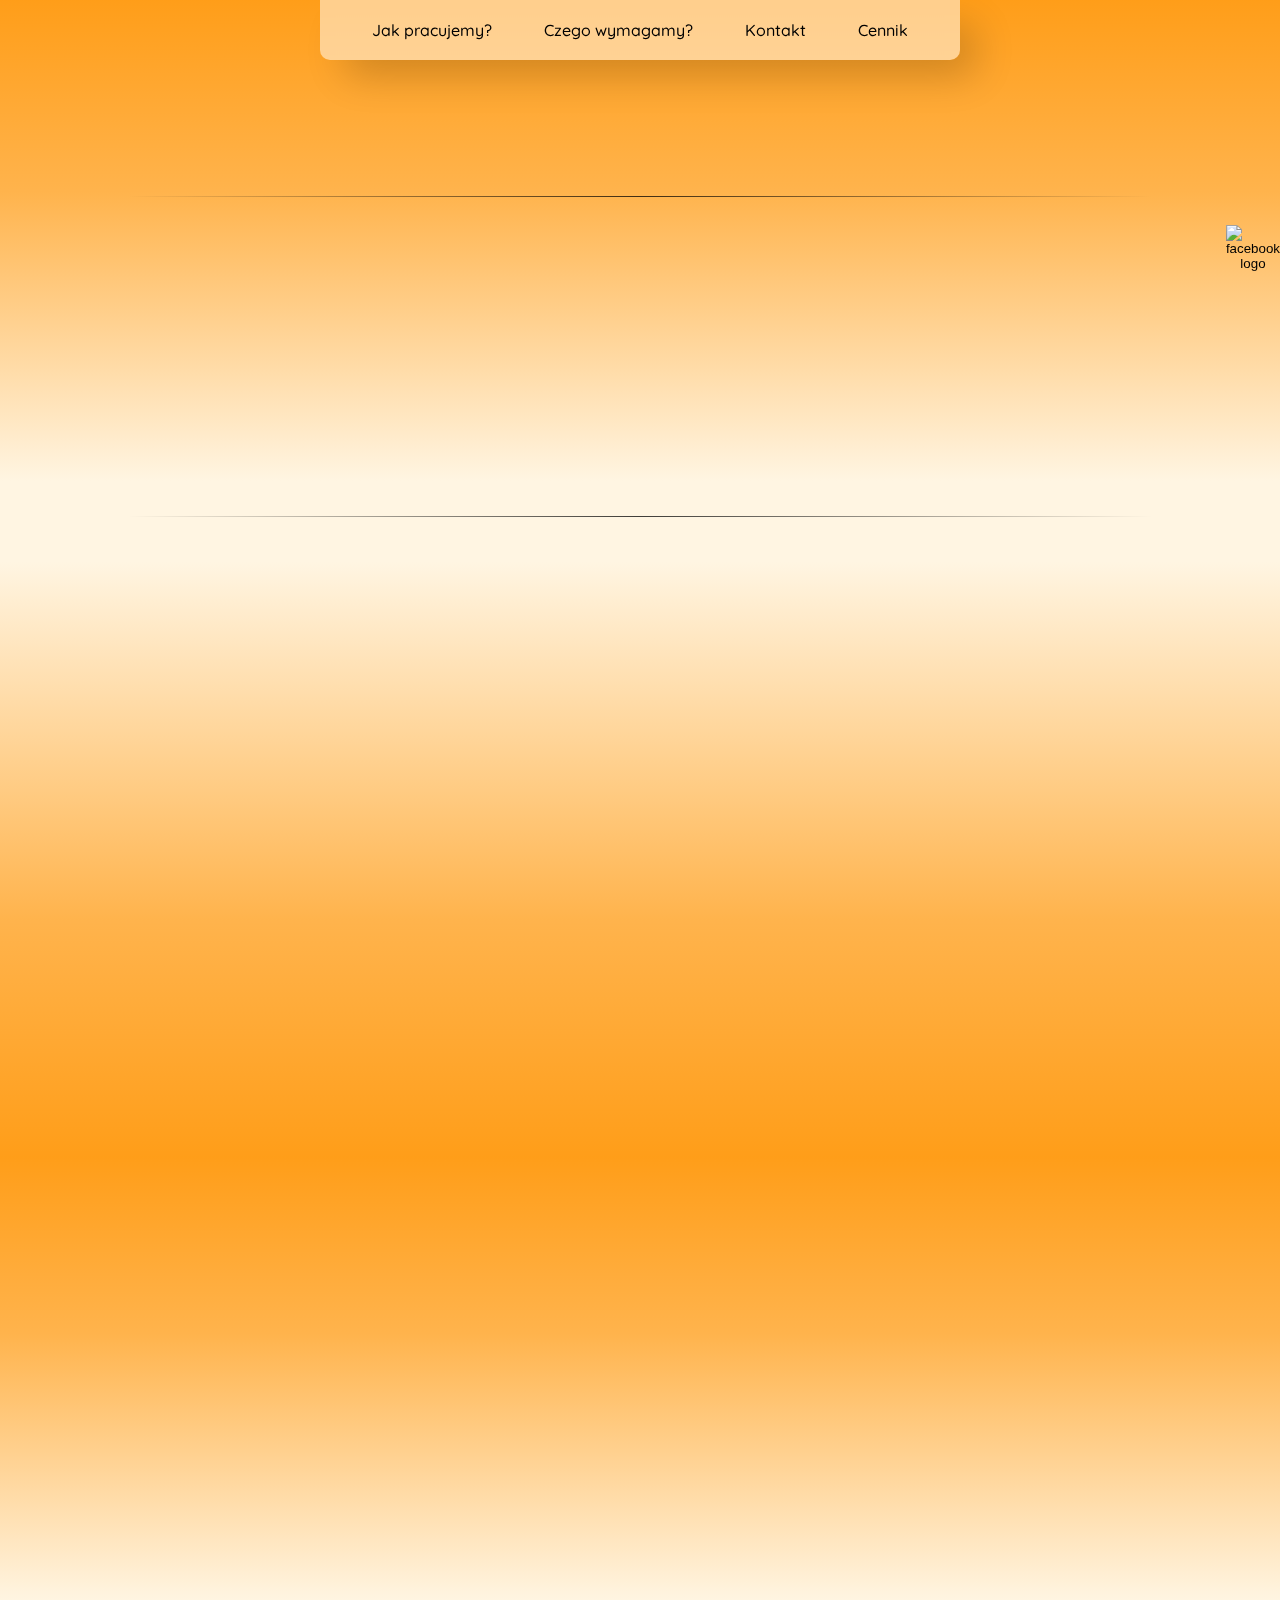
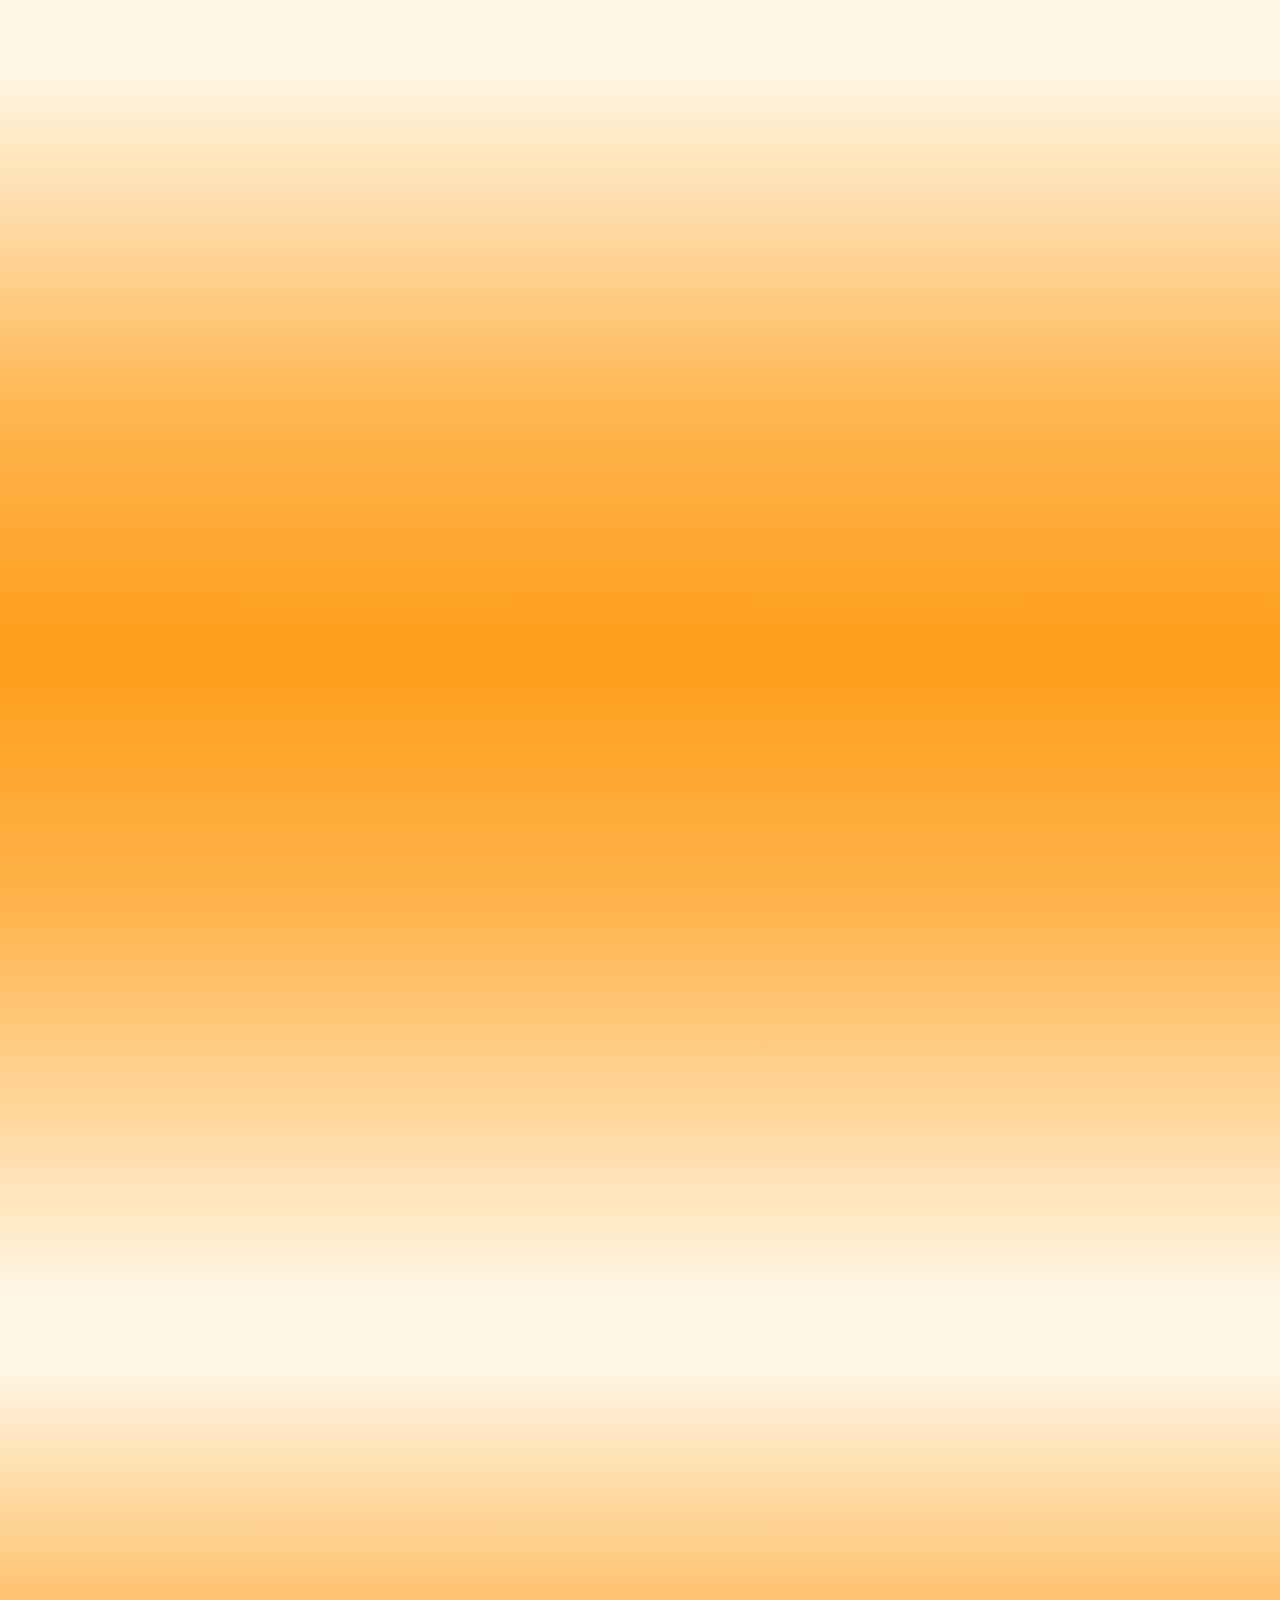
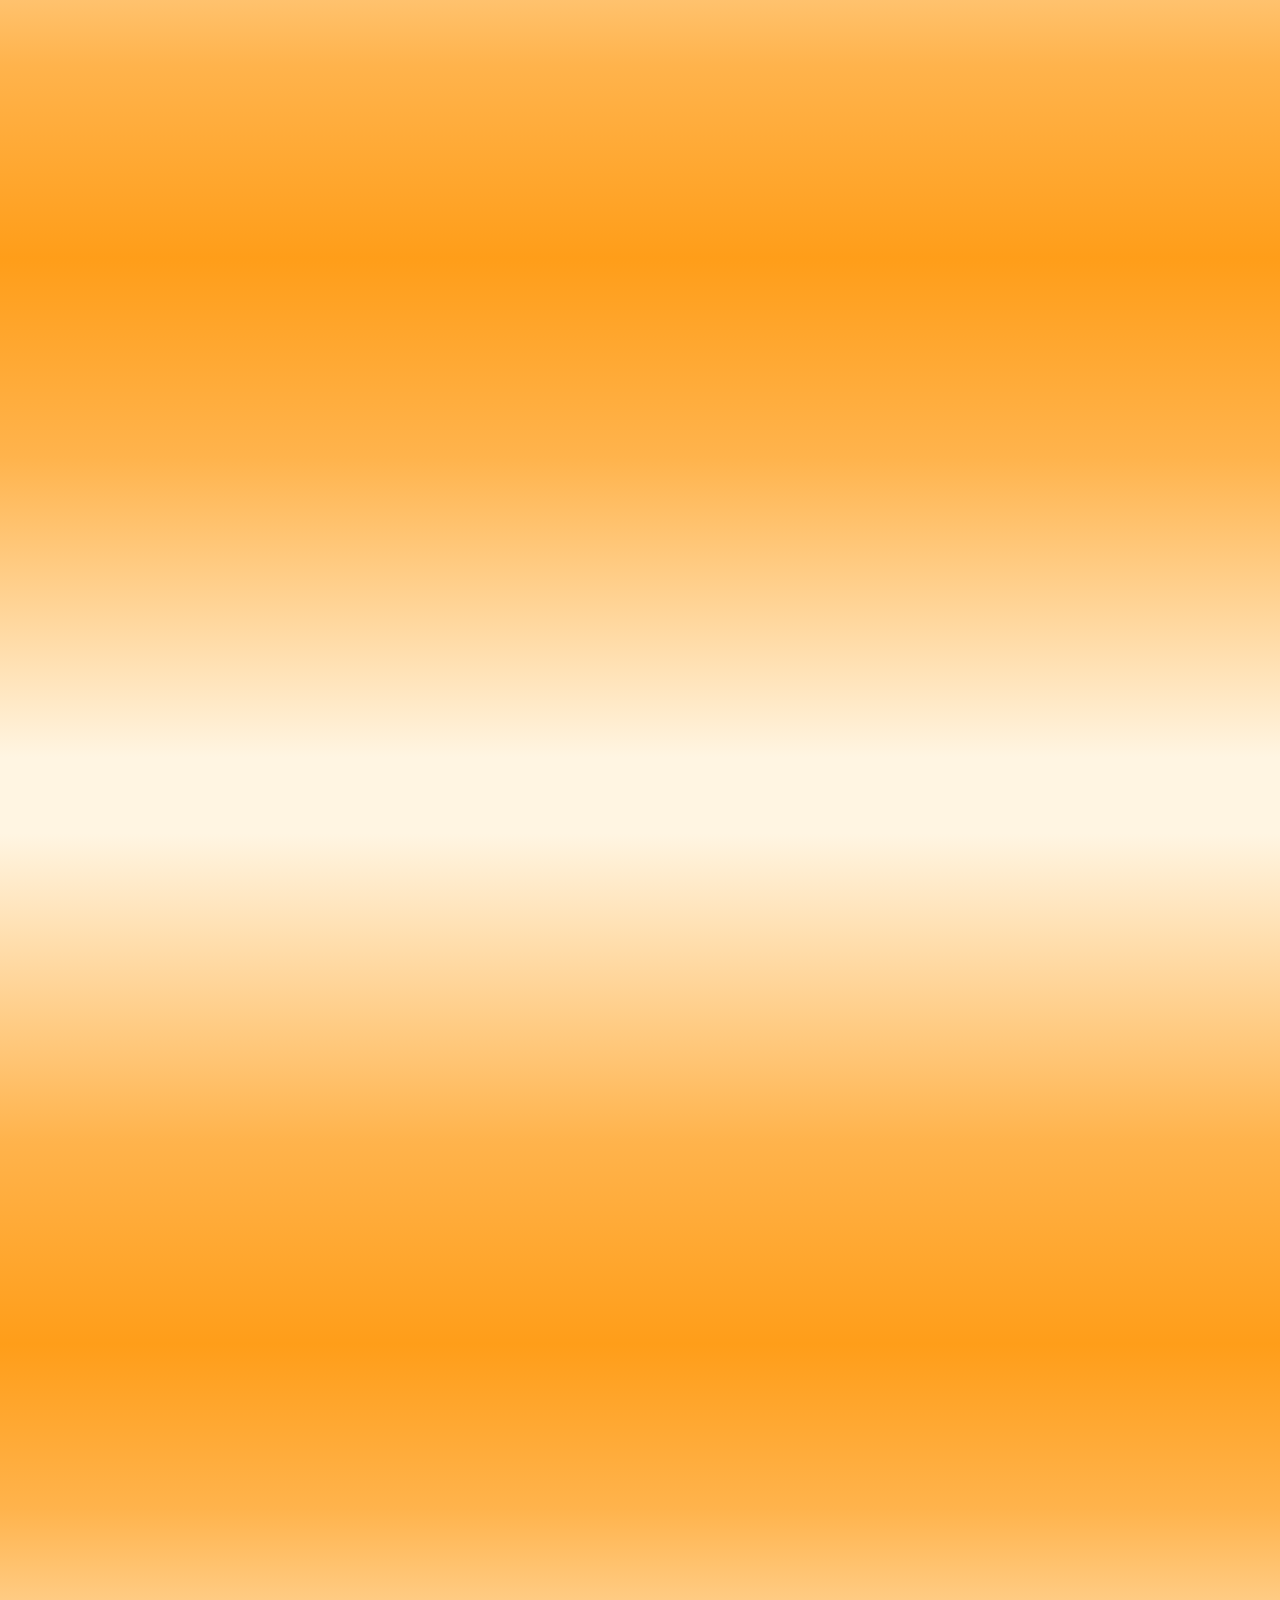
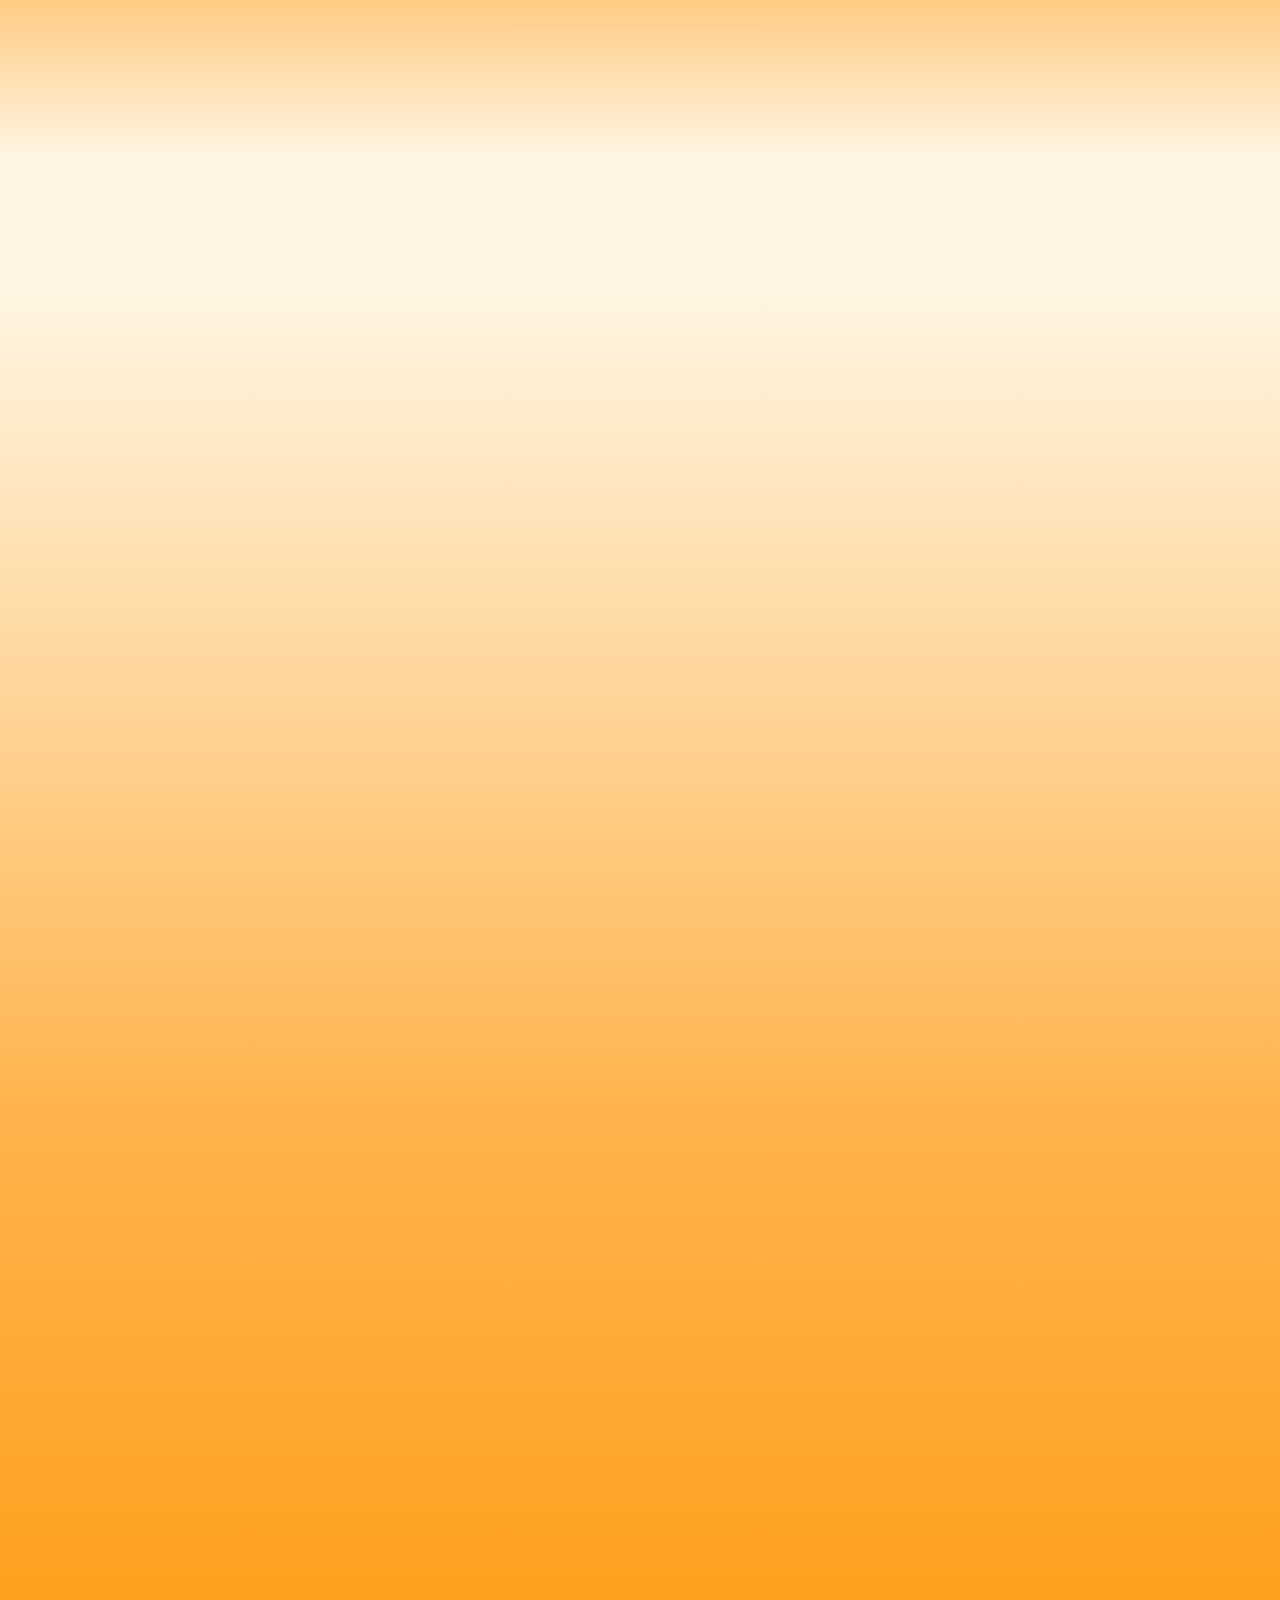
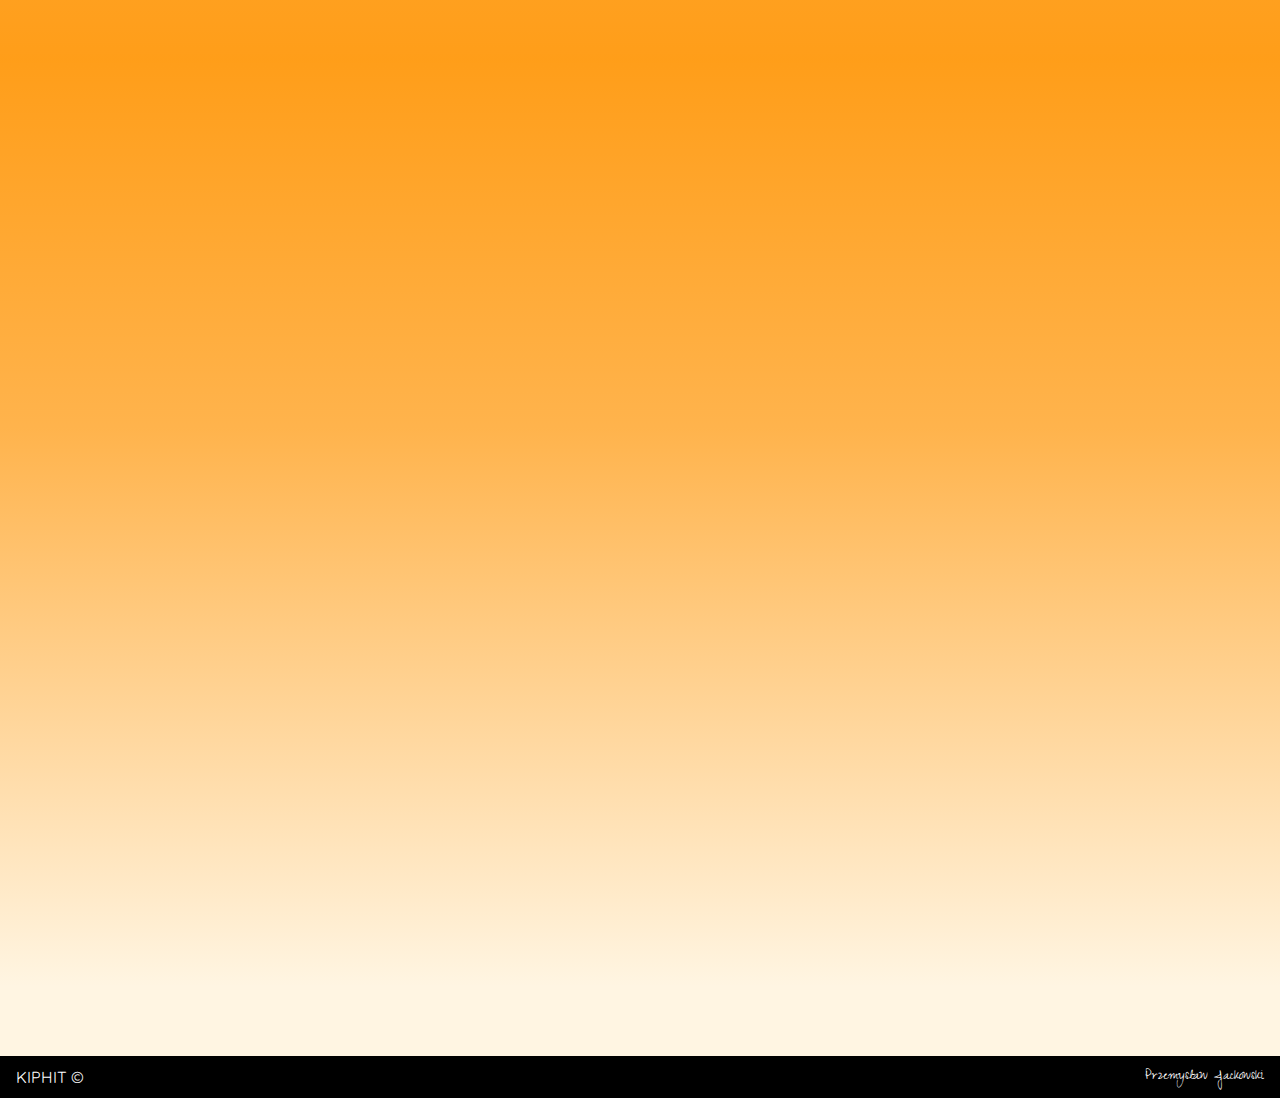
==== commit 63e9c4ba: "sm" ====
--- a/index.html
+++ b/index.html
@@ -262,21 +262,21 @@
           >
             Skontaktuj się z nami
           </h2>
-          <!-- <div class="row--nowrap content--space-between margin-top--2 width--6">
-            <img src="images/fb.png" alt="facebook logo" class="width--1" />
-            <h3>FACEBOOK</h3>
-          </div> -->
-          <div class="row row--nowrap margin-top--2 text--bigger">
-            <h3>FACEBOOK</h3>
-          </div>
-          <div class="row row--nowrap text--bigger">
-            <h3>+48 799-231-116</h3>
-          </div>
-          <div class="row row--nowrap text--bigger">
-            <h3>LINKEDIN</h3>
-          </div>
-          <div class="row row--nowrap text--bigger">
-            <h3>kiphit@gmail.com</h3>
+          <div class="row--nowrap row margin-top--2 width--5">
+            <img src="images/fb.webp" alt="facebook logo" class="width--100px margin-right--2" />
+            <h3 class="text--letter-spacing-large text--biggest">FACEBOOK</h3>
+          </div>
+          <div class="row--nowrap row margin-top--2 width--5">
+            <img src="images/phone-icon.webp" alt="facebook logo" class="width--100px margin-right--2" />
+            <h3 class="text--letter-spacing-large text--biggest">+48 799-231-116</h3>
+          </div>
+          <div class="row--nowrap row margin-top--2 width--5">
+            <img src="images/linkedin-icon.webp" alt="facebook logo" class="width--100px margin-right--2" />
+            <h3 class="text--letter-spacing-large text--biggest">LINKEDIN</h3>
+          </div>
+          <div class="row--nowrap row margin-top--2 width--5">
+            <img src="images/message-icon.webp" alt="facebook logo" class="width--100px margin-right--2" />
+            <h3 class="text--letter-spacing-large text--biggest">kiphit@gmail.com</h3>
           </div>
           <div class="relative width--7 margin-top--2 mobile-width--9">
             <form
--- a/styles/main.css
+++ b/styles/main.css
@@ -209,6 +209,10 @@
   width: 340px !important;
 }
 
+.width--100px {
+  width: 60px !important;
+}
+
 .height--10 {
   height: 100%;
 }
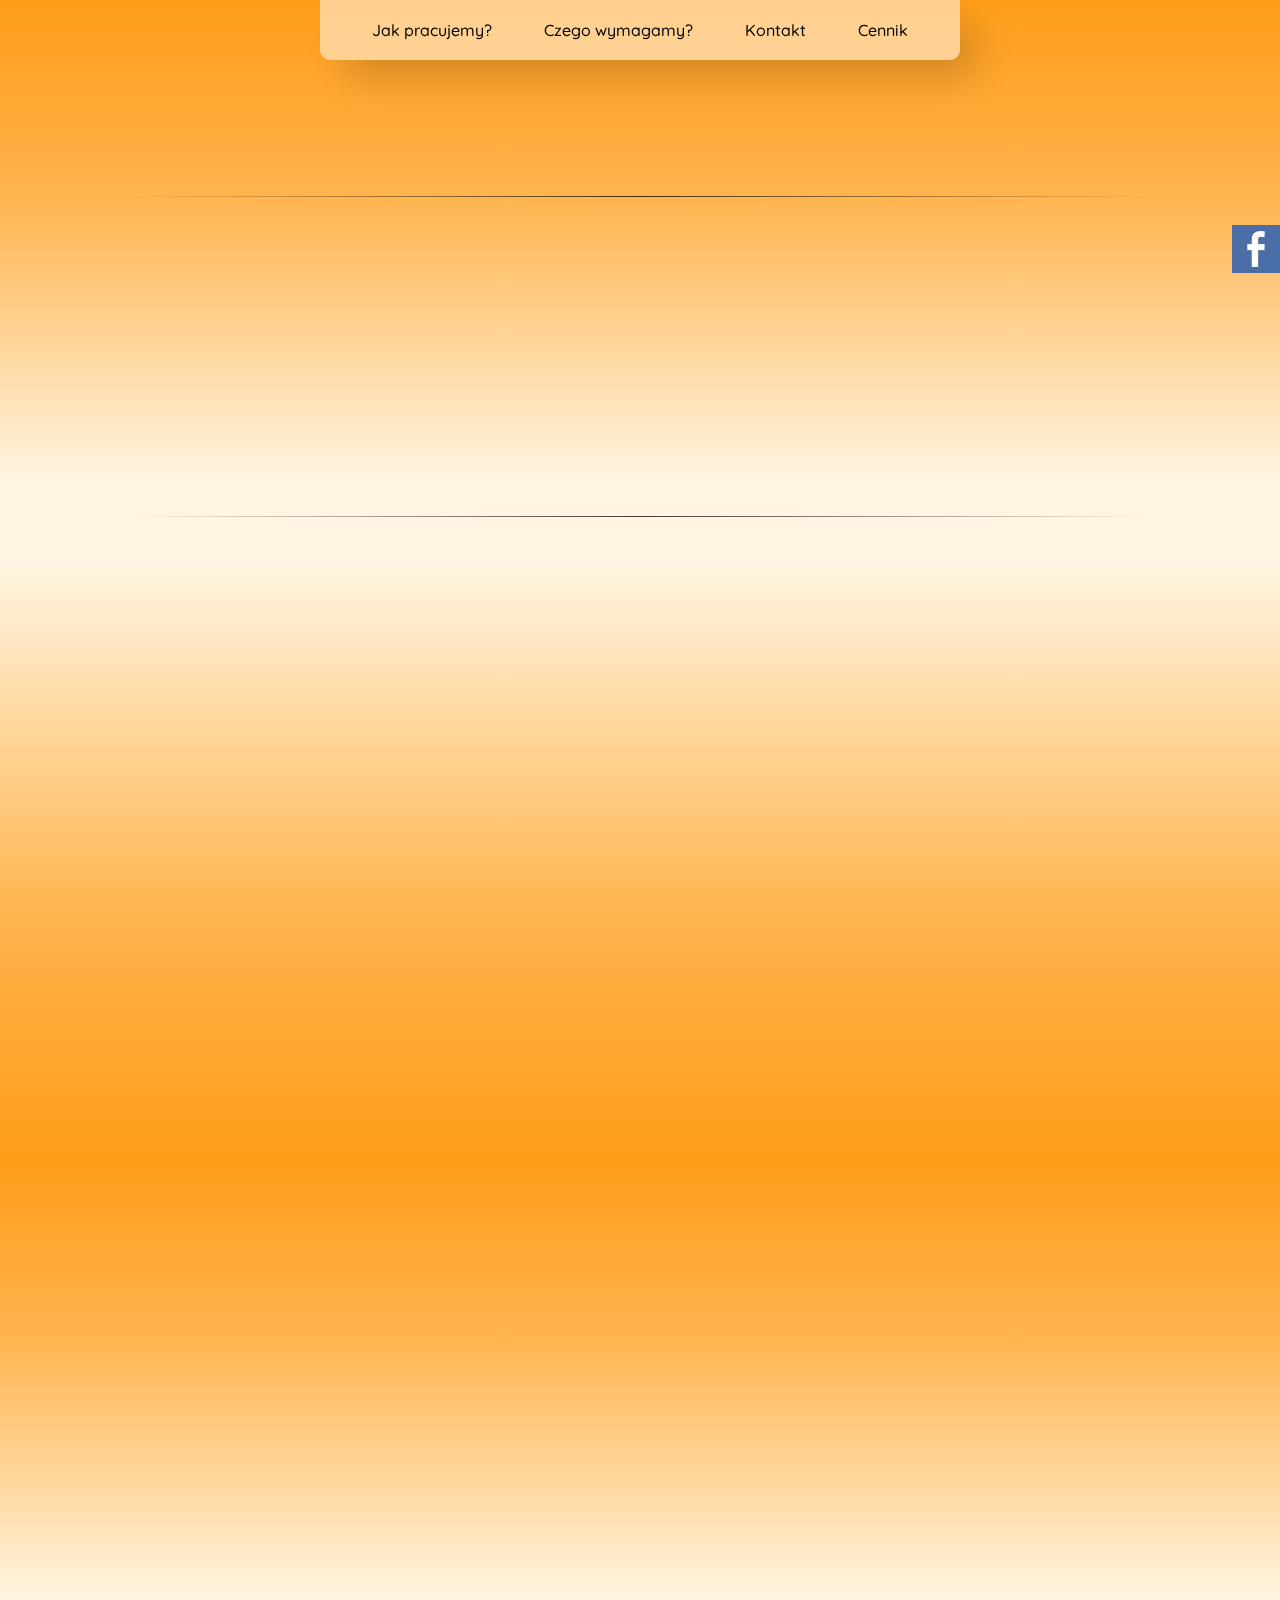
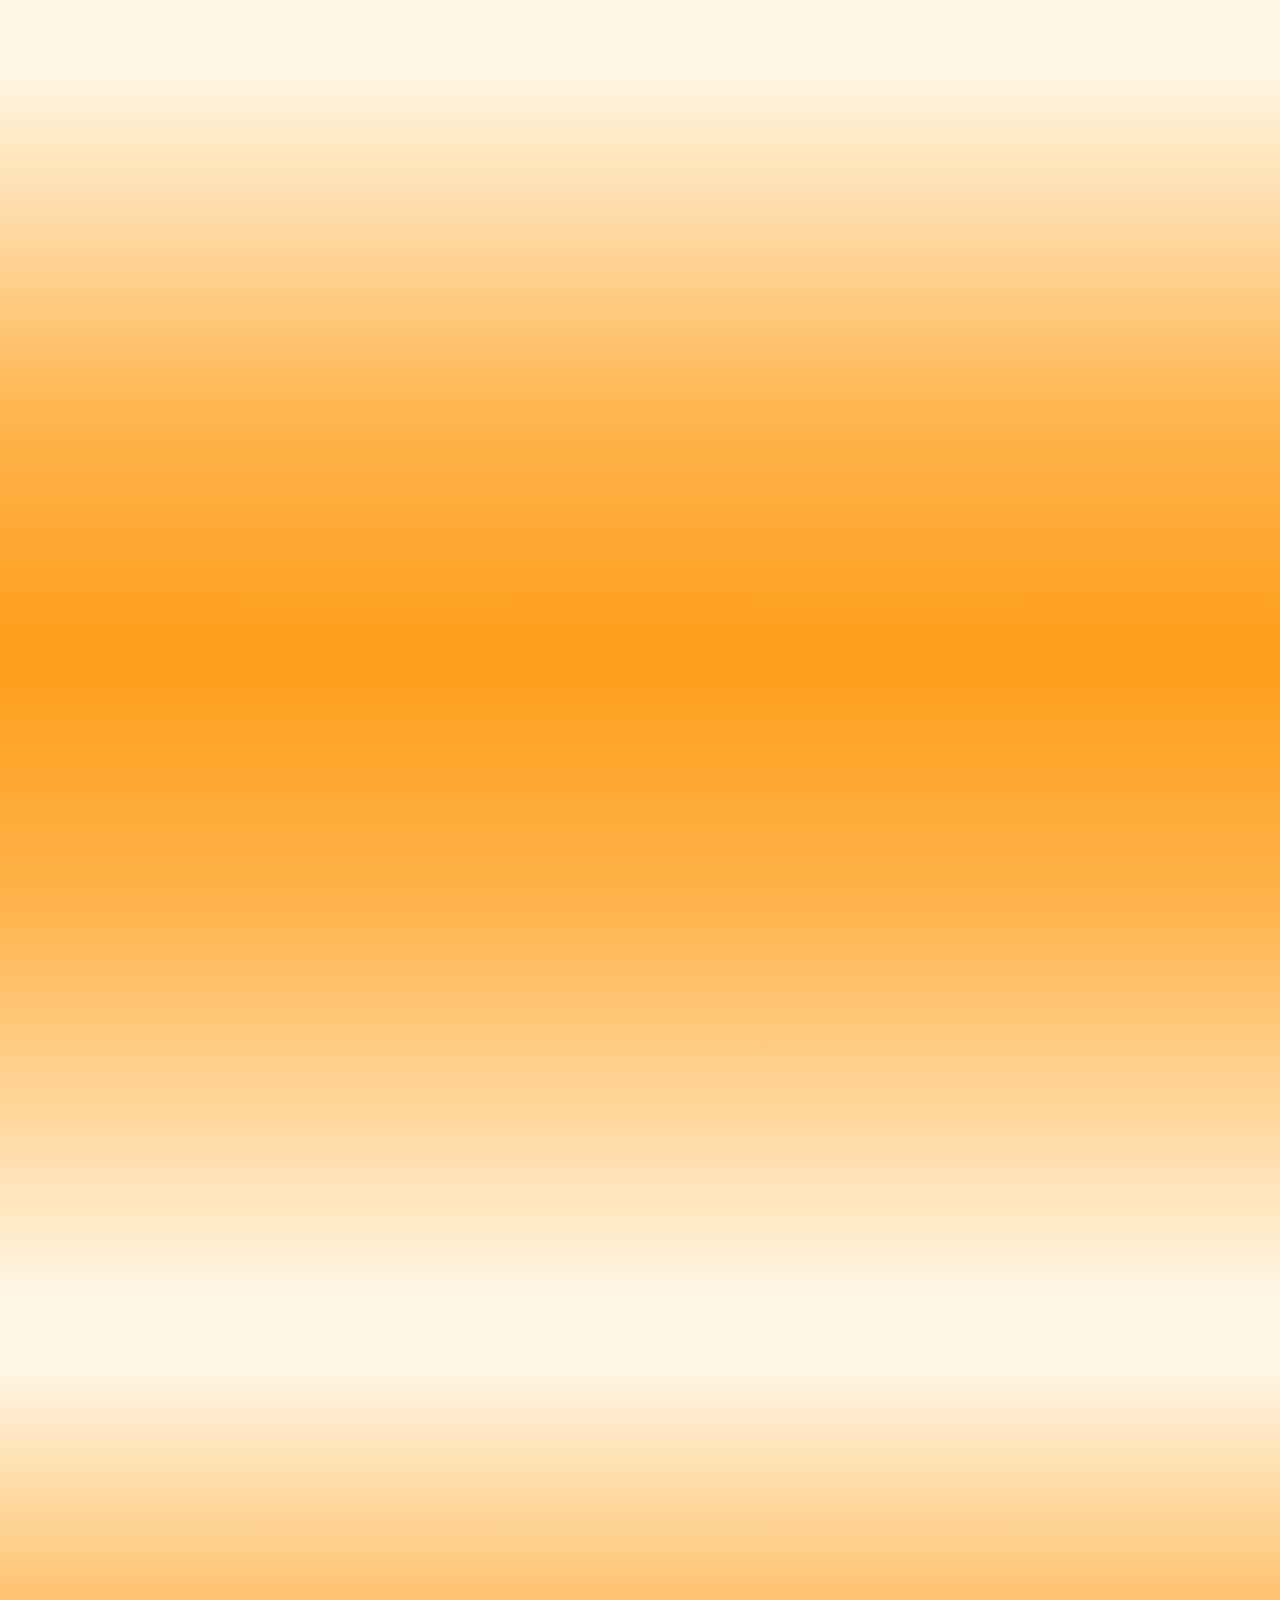
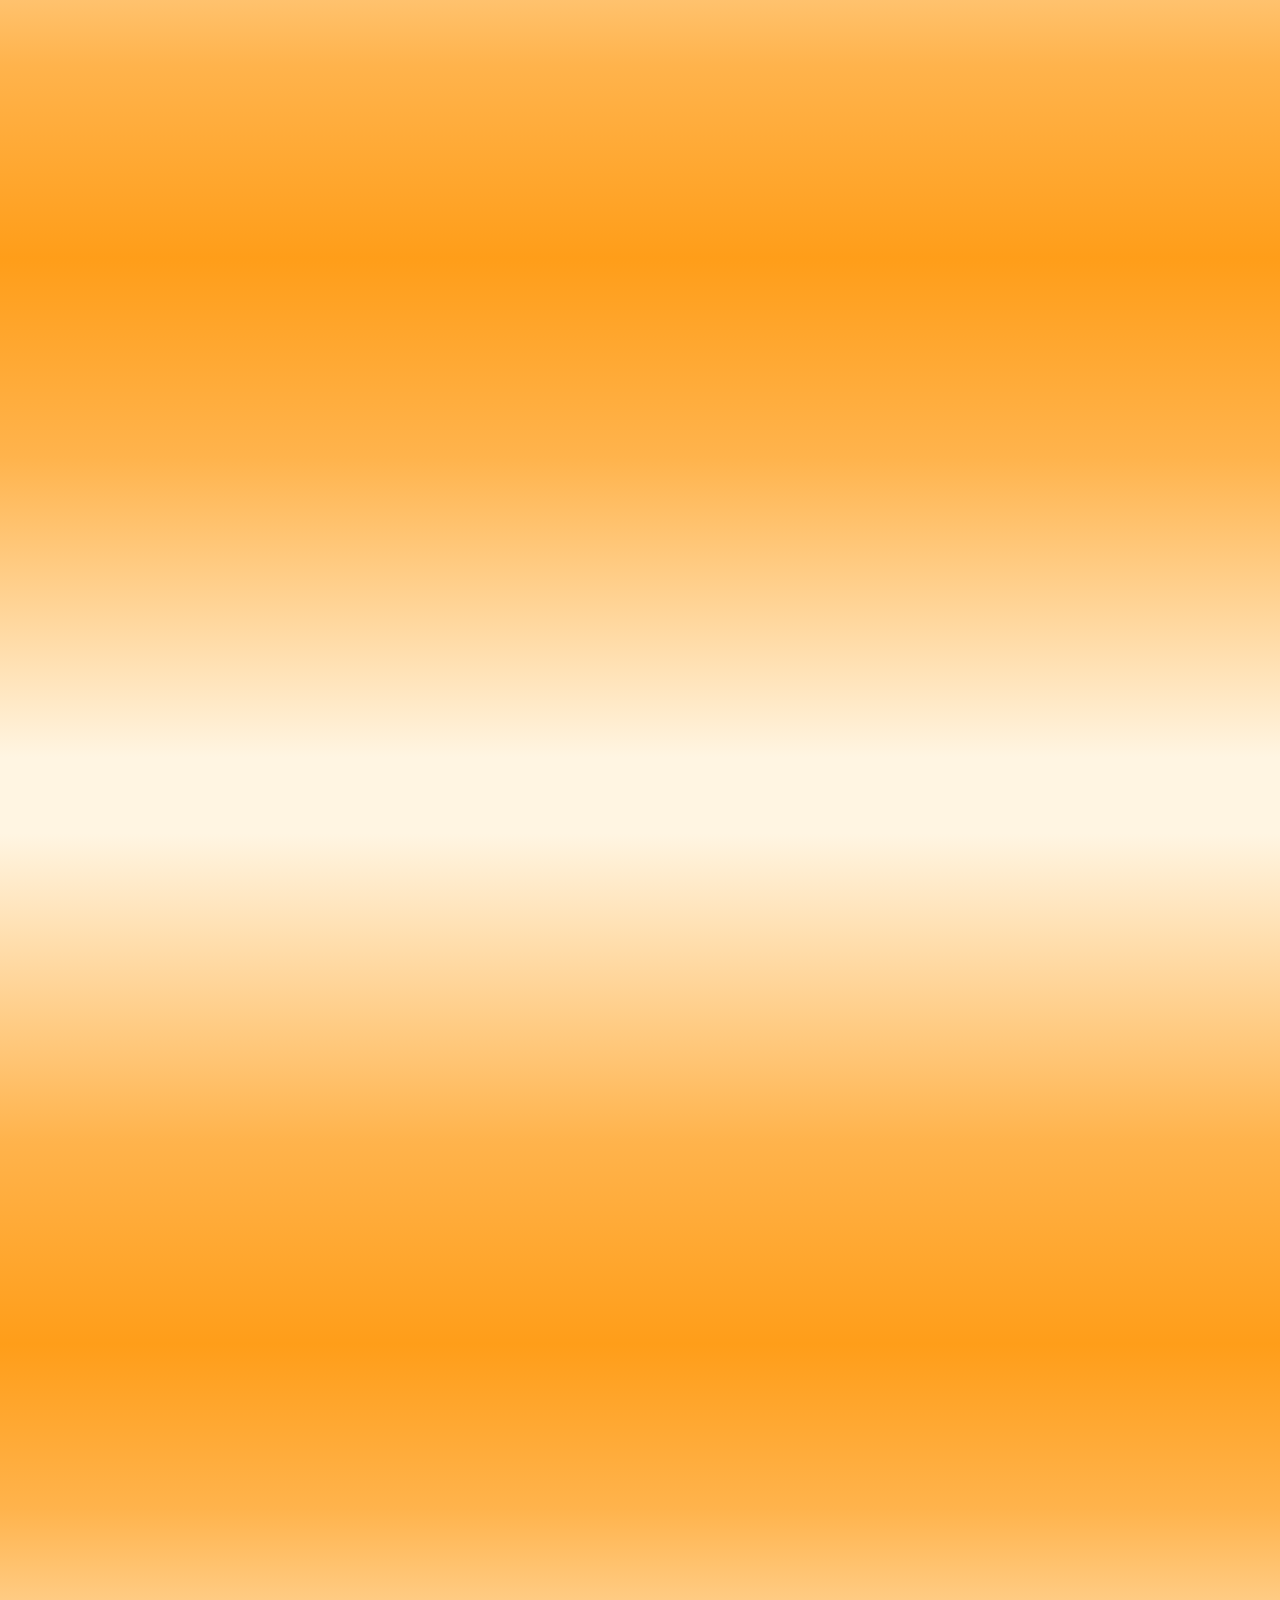
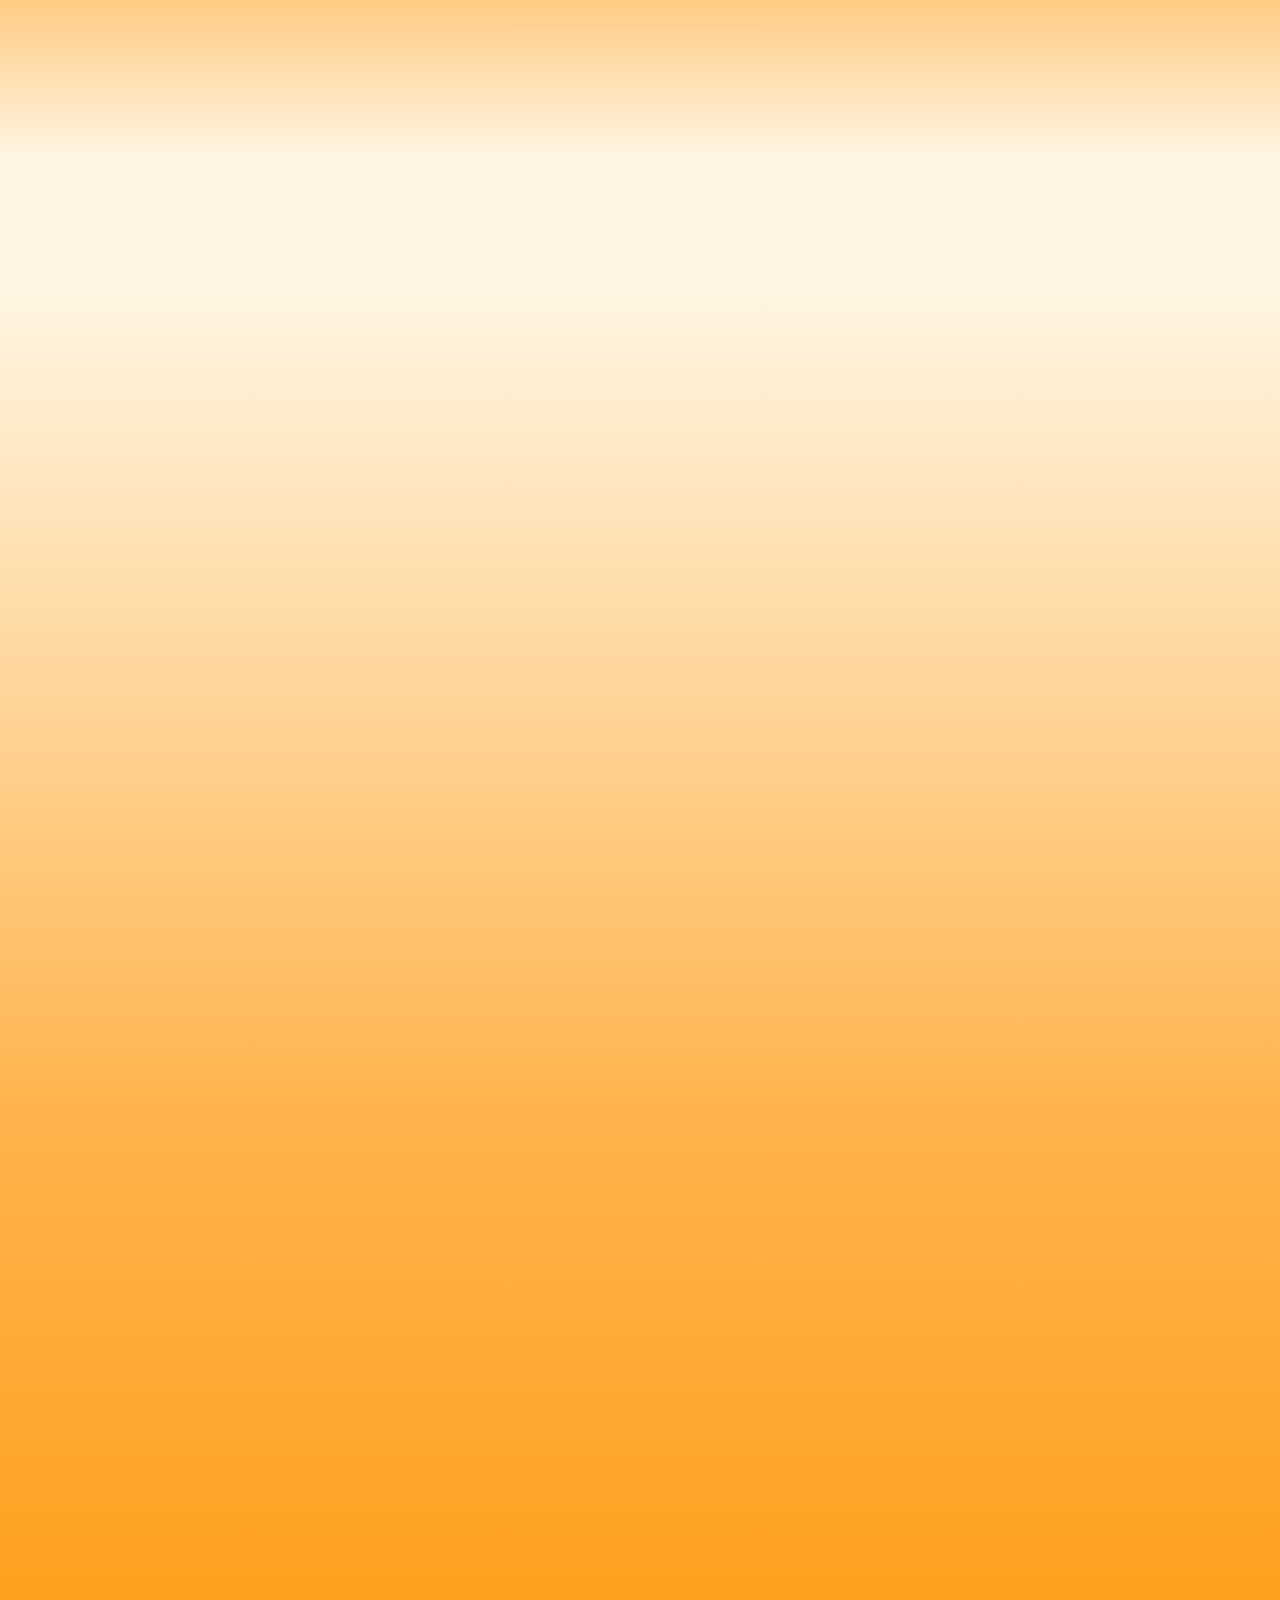
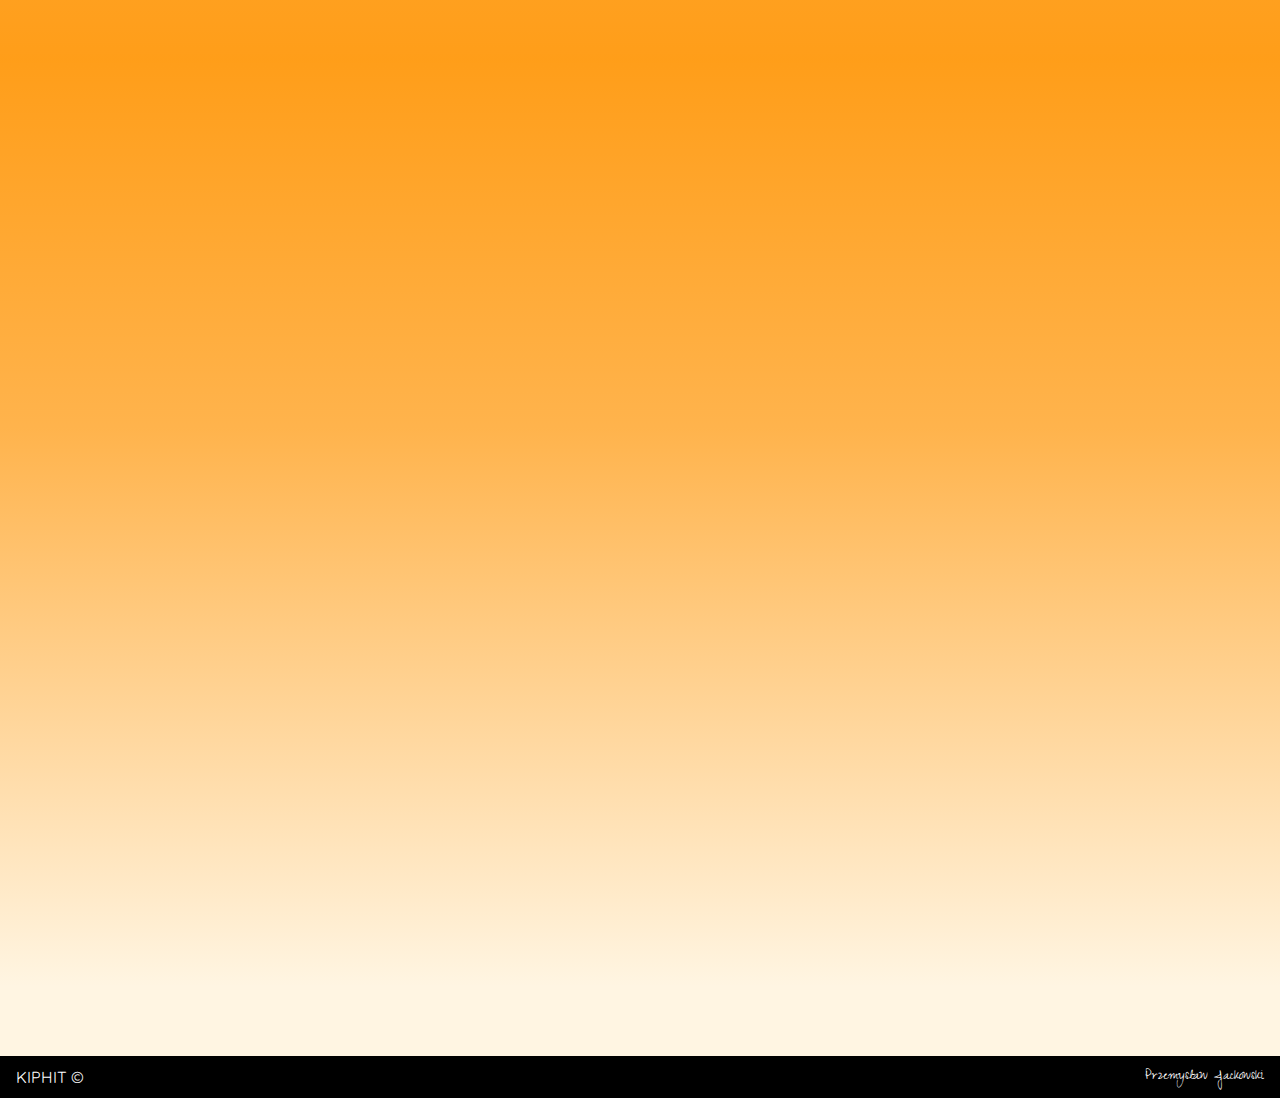
==== commit a6b68efe: "alts" ====
--- a/index.html
+++ b/index.html
@@ -267,15 +267,15 @@
             <h3 class="text--letter-spacing-large text--biggest">FACEBOOK</h3>
           </div>
           <div class="row--nowrap row margin-top--2 width--5">
-            <img src="images/phone-icon.webp" alt="facebook logo" class="width--100px margin-right--2" />
+            <img src="images/phone-icon.webp" alt="zadzwoń" class="width--100px margin-right--2" />
             <h3 class="text--letter-spacing-large text--biggest">+48 799-231-116</h3>
           </div>
           <div class="row--nowrap row margin-top--2 width--5">
-            <img src="images/linkedin-icon.webp" alt="facebook logo" class="width--100px margin-right--2" />
+            <img src="images/linkedin-icon.webp" alt="linkedin logo" class="width--100px margin-right--2" />
             <h3 class="text--letter-spacing-large text--biggest">LINKEDIN</h3>
           </div>
           <div class="row--nowrap row margin-top--2 width--5">
-            <img src="images/message-icon.webp" alt="facebook logo" class="width--100px margin-right--2" />
+            <img src="images/message-icon.webp" alt="wiadomość" class="width--100px margin-right--2" />
             <h3 class="text--letter-spacing-large text--biggest">kiphit@gmail.com</h3>
           </div>
           <div class="relative width--7 margin-top--2 mobile-width--9">
@@ -442,7 +442,7 @@
     </div>
     <div class="fb-widget-container">
       <button class="facebook-button">
-        <img src="images/fb.png" alt="facebook logo" />
+        <img src="images/fb.webp" alt="facebook logo" />
       </button>
       <div
         class="fb-page"
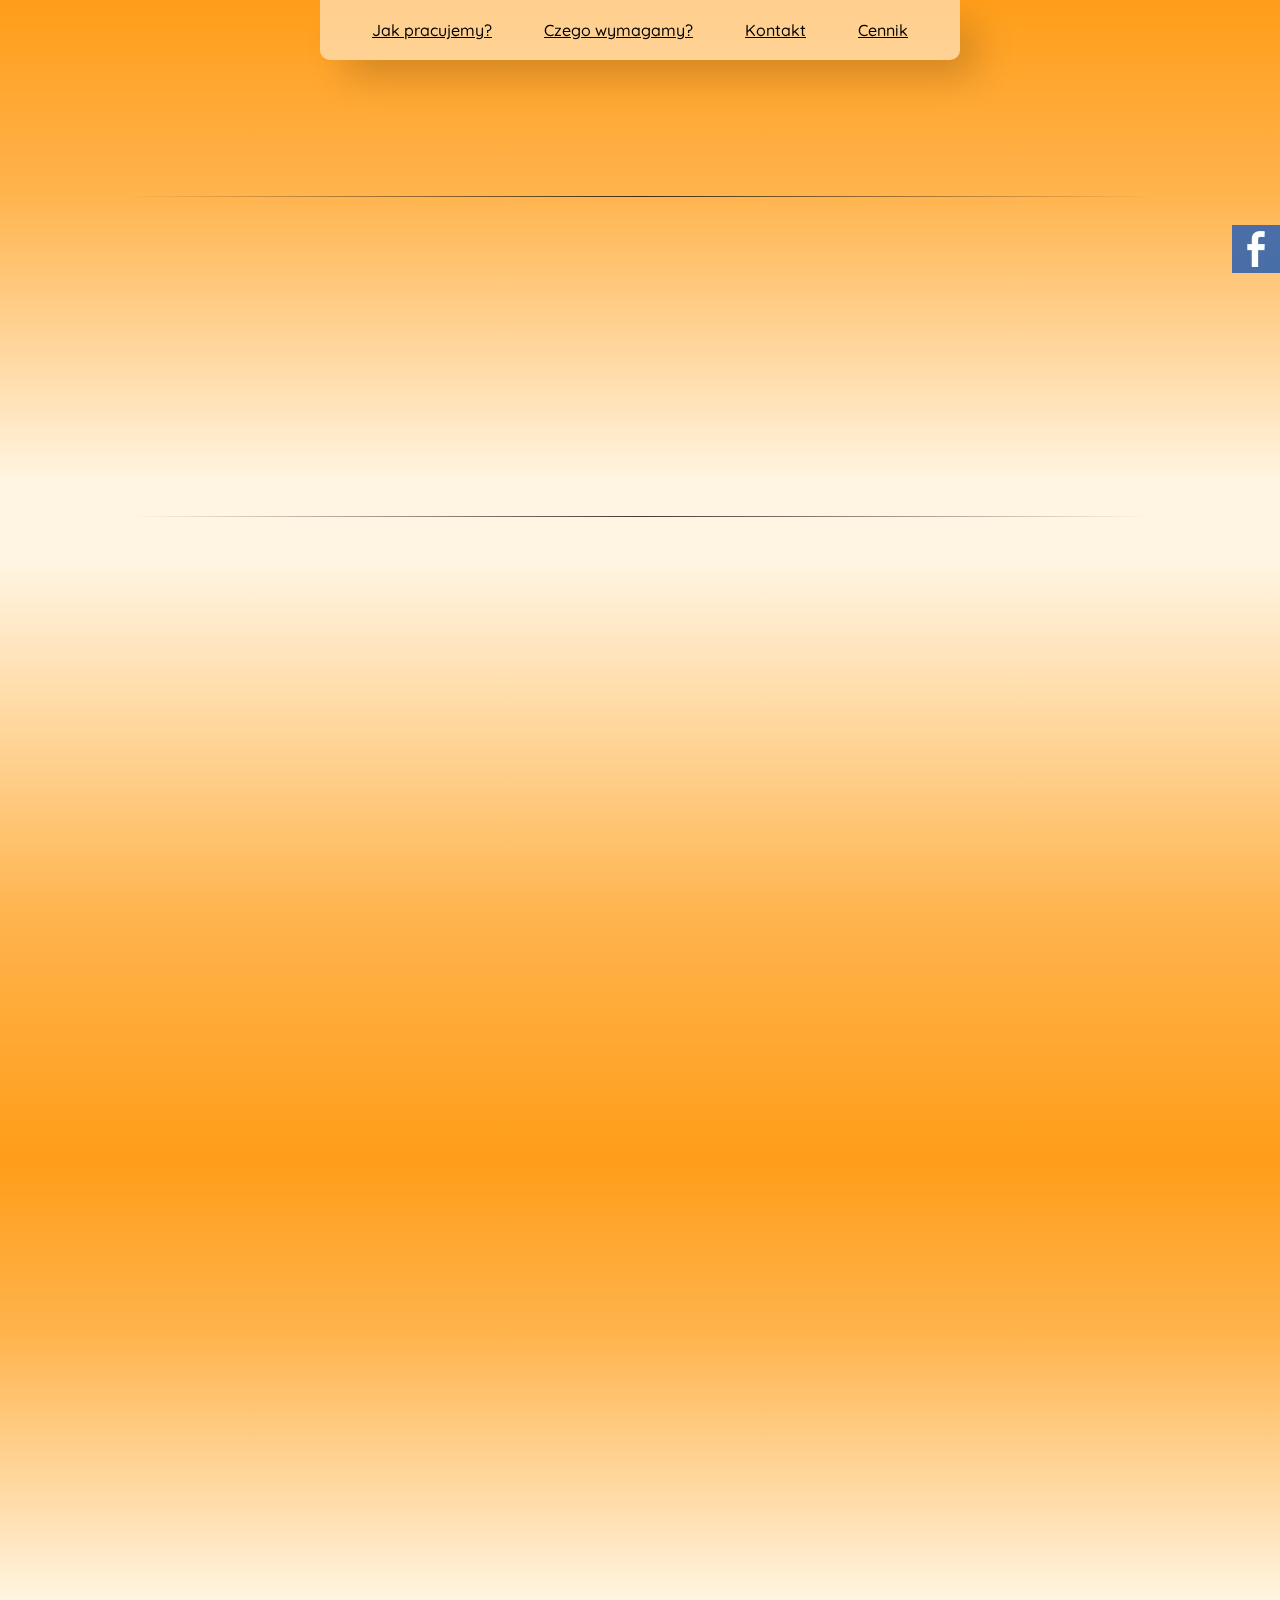
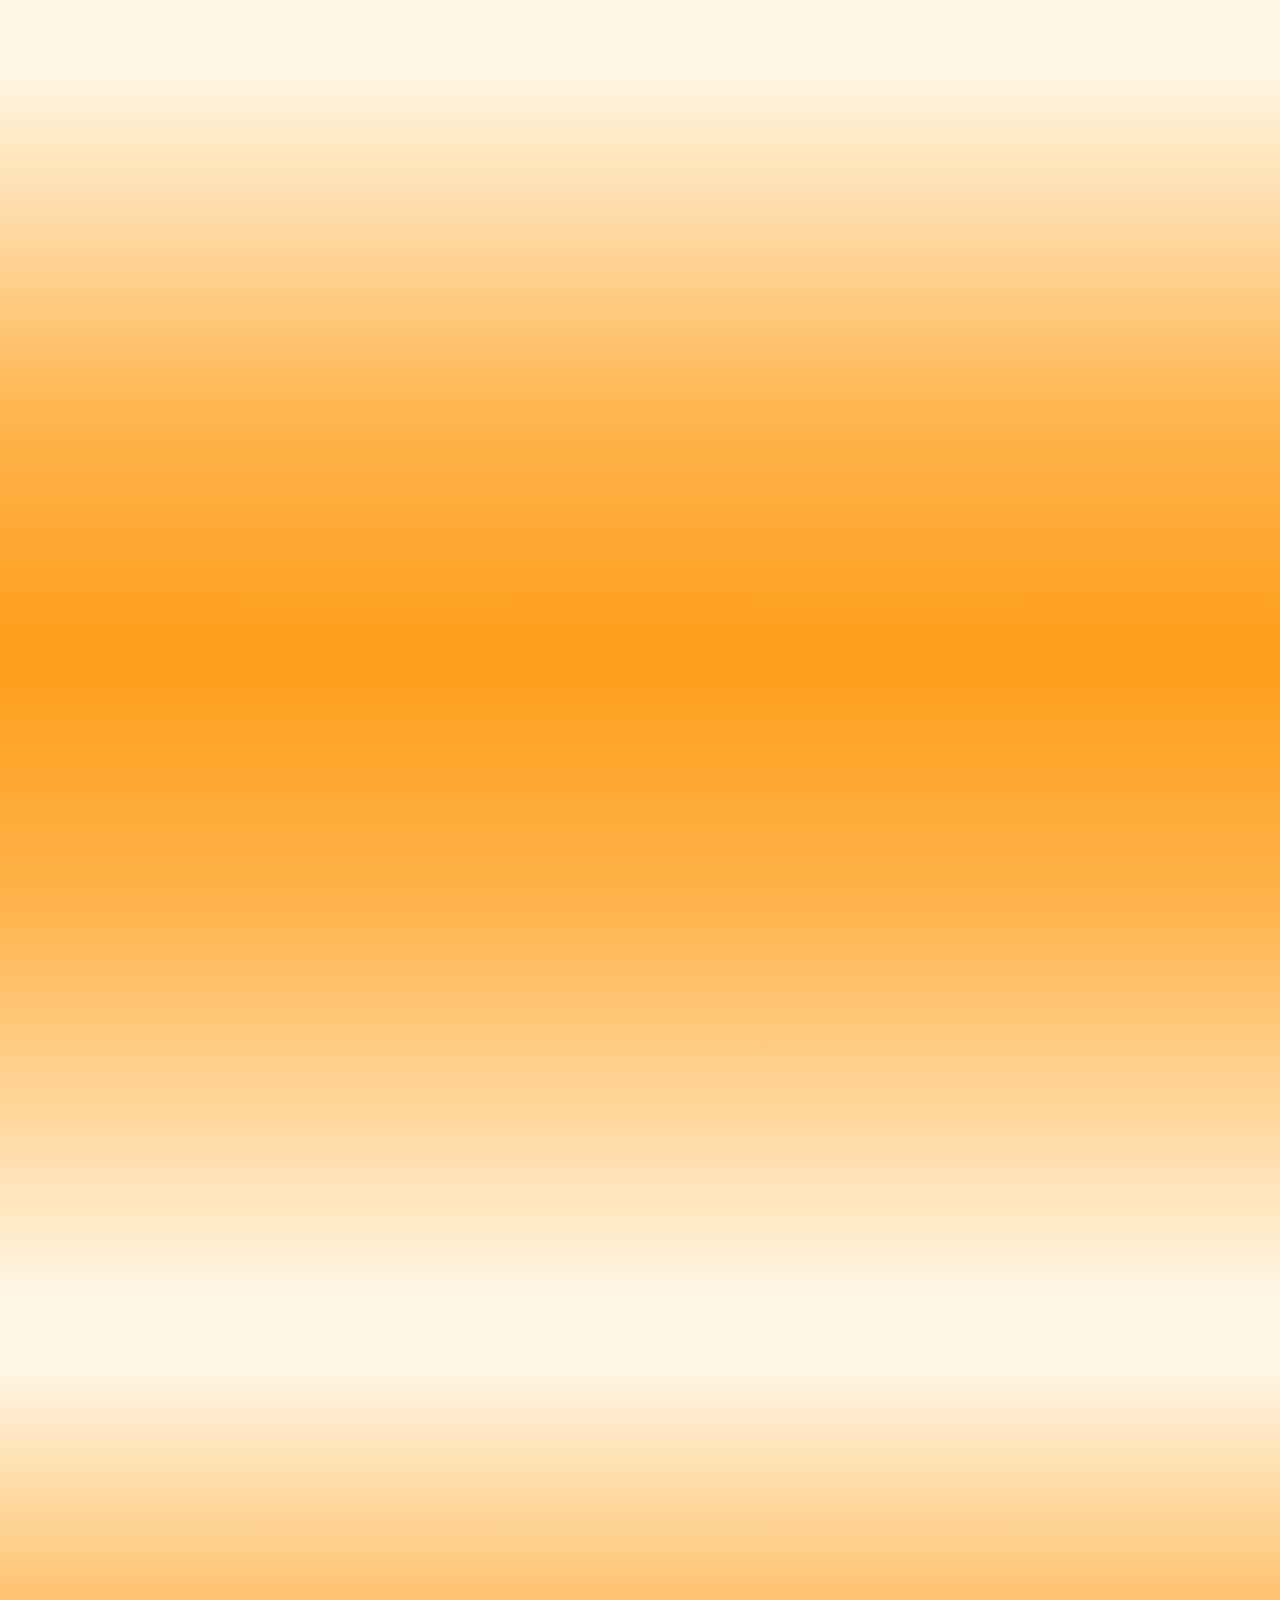
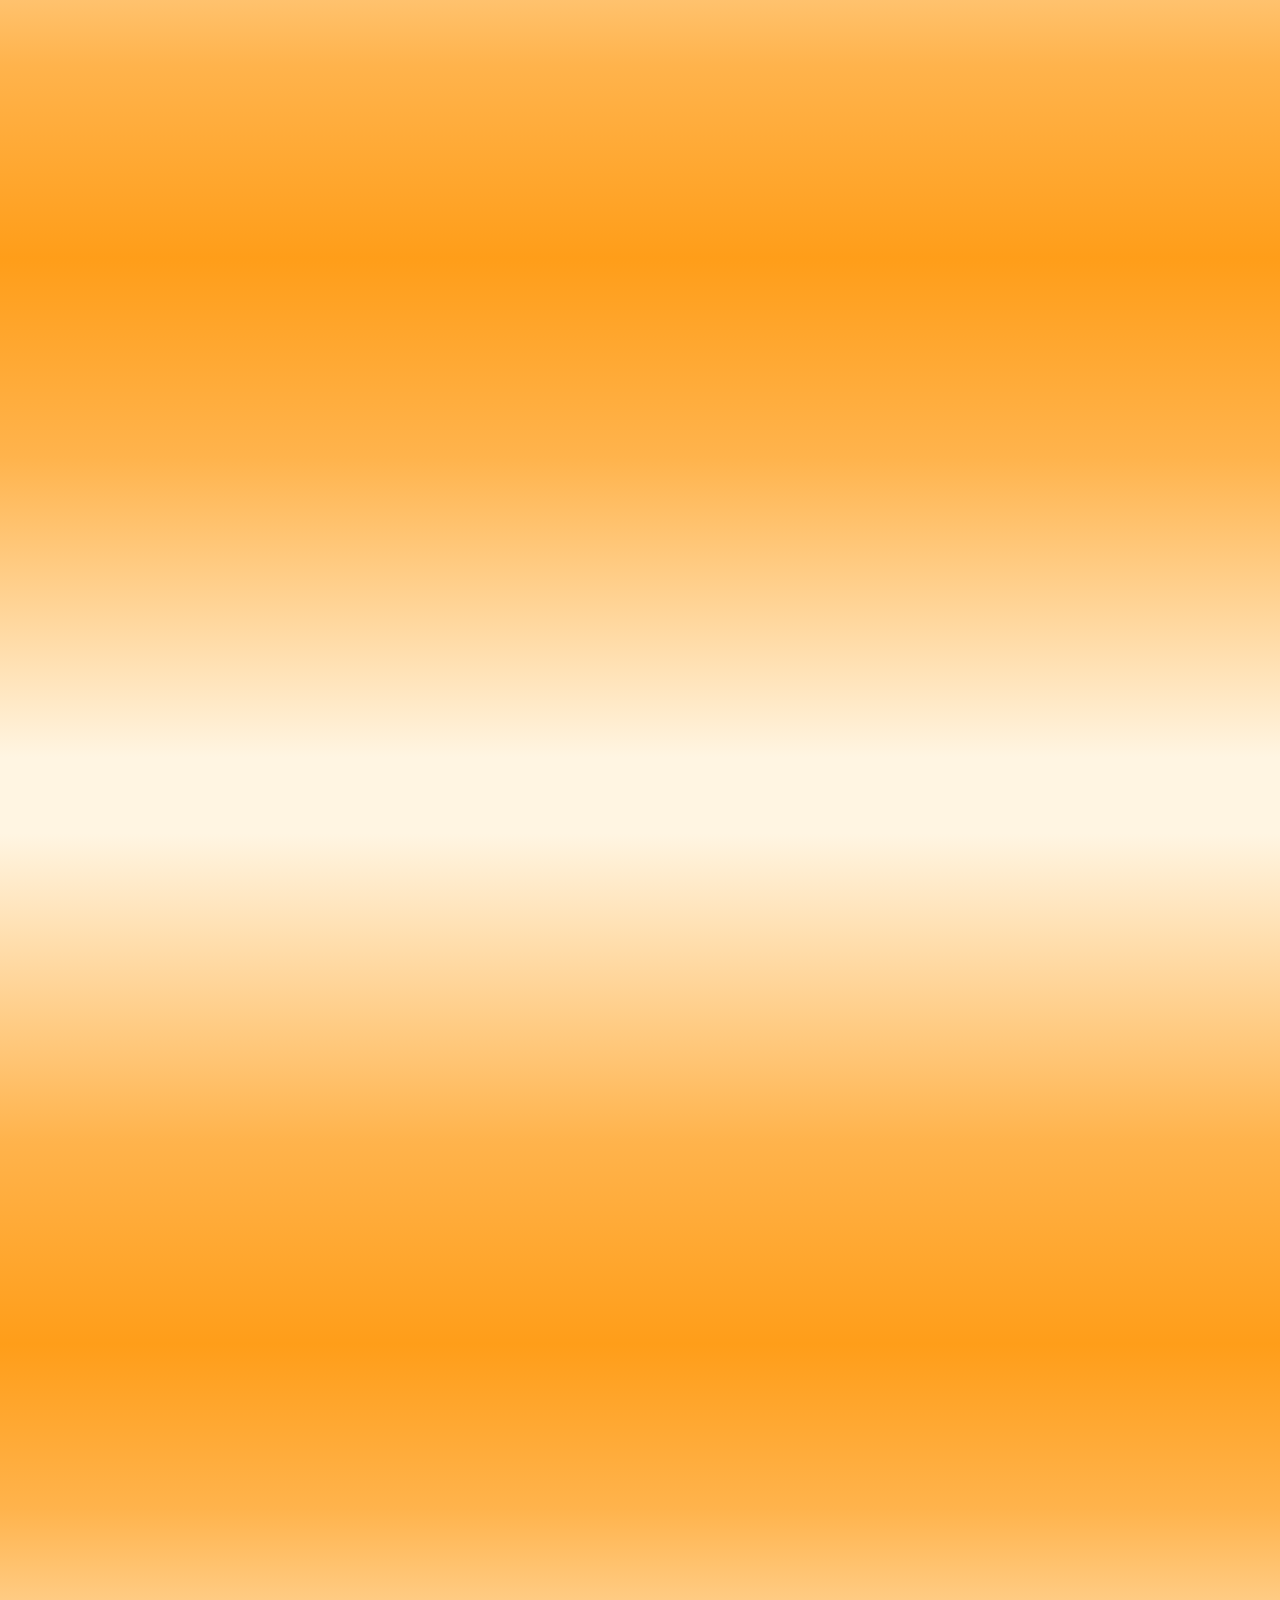
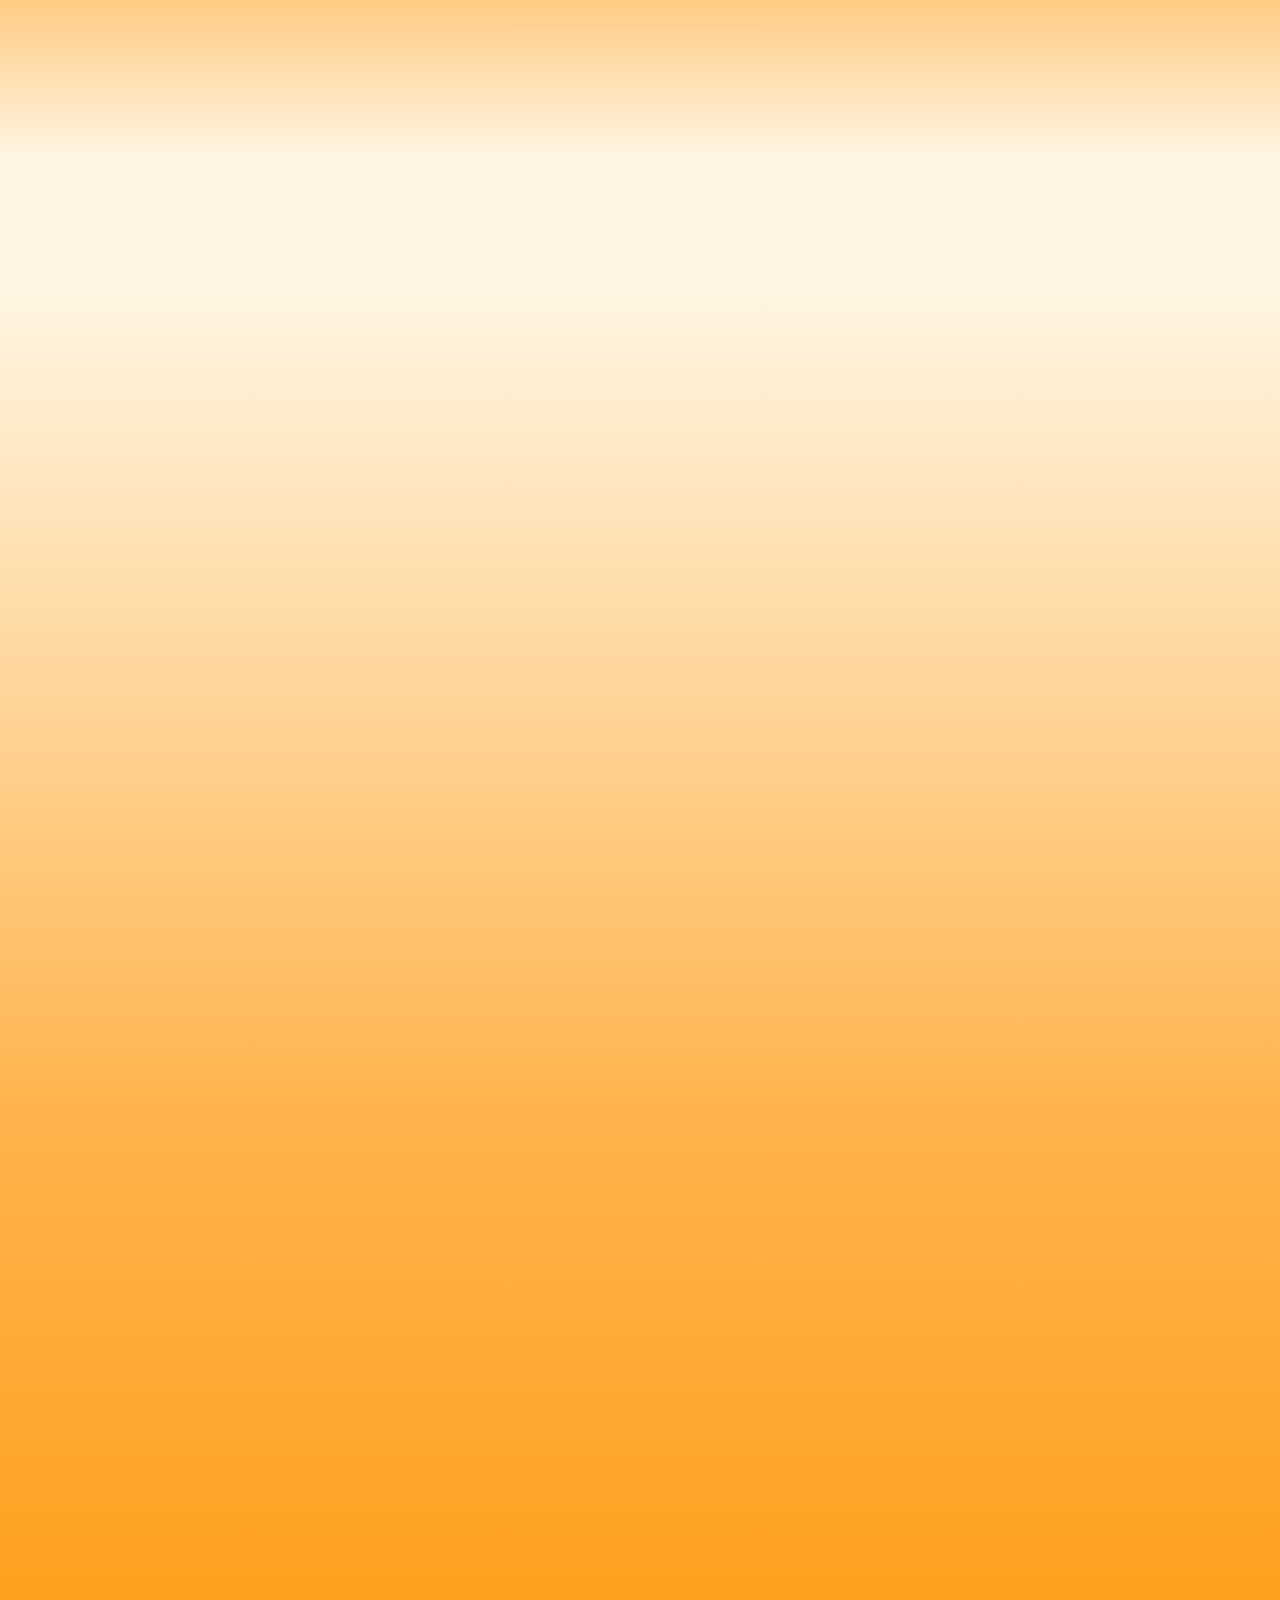
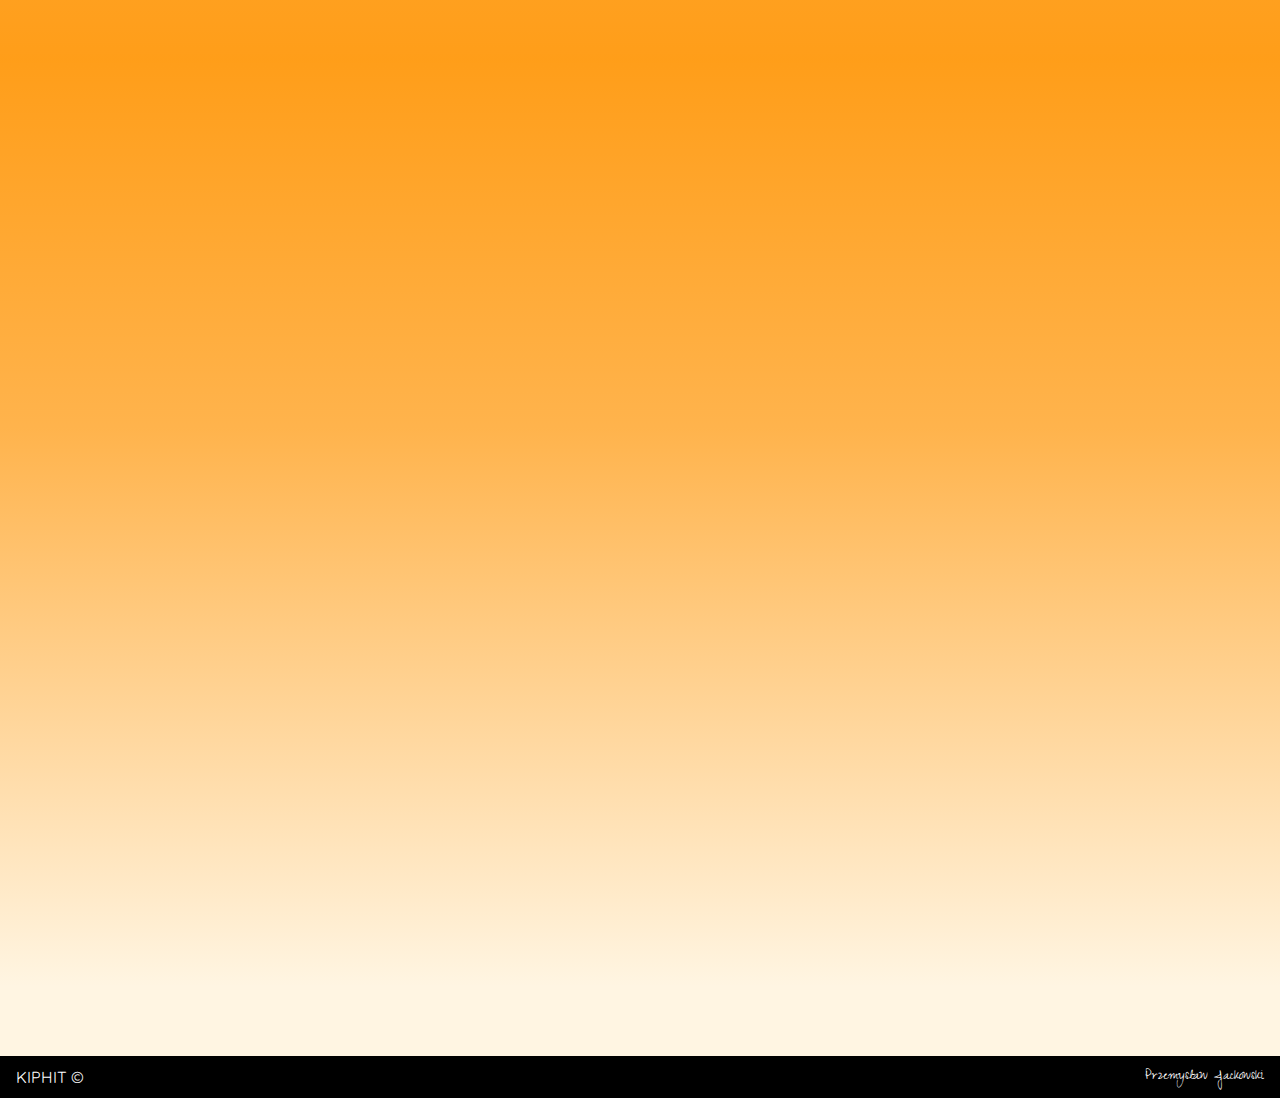
==== commit 74121e0f: "links, exit modal button, fixed form error animation" ====
--- a/index.html
+++ b/index.html
@@ -36,7 +36,7 @@
           <span class="line"></span>
         </div>
       </div>
-      <div class="references width--10 content--space-evenly">
+      <div class="references width--10 content--space-evenly decoration--none">
         <a href="#about"> Jak pracujemy? </a>
         <a href="#requirements"> Czego wymagamy? </a>
         <a href="#contact"> Kontakt </a>
@@ -262,19 +262,19 @@
           >
             Skontaktuj się z nami
           </h2>
-          <div class="row--nowrap row margin-top--2 width--5">
-            <img src="images/fb.webp" alt="facebook logo" class="width--100px margin-right--2" />
-            <h3 class="text--letter-spacing-large text--biggest">FACEBOOK</h3>
-          </div>
-          <div class="row--nowrap row margin-top--2 width--5">
+          <a href="https://www.facebook.com/profile.php?id=61570345653886" target="_blank" class="row--nowrap row margin-top--2 width--5 mobile-width--9 decoration--none">
+              <img src="images/fb.webp" alt="facebook logo" class="width--100px margin-right--2" />
+              <h3 class="text--letter-spacing-large text--biggest">FACEBOOK</h3>
+          </a>
+          <a href="+48799231116" class="row--nowrap row margin-top--2 width--5 mobile-width--9 decoration--none">
             <img src="images/phone-icon.webp" alt="zadzwoń" class="width--100px margin-right--2" />
             <h3 class="text--letter-spacing-large text--biggest">+48 799-231-116</h3>
-          </div>
-          <div class="row--nowrap row margin-top--2 width--5">
+          </a>
+          <a href="https://www.linkedin.com/company/kiphit/" target="_blank" class="row--nowrap row margin-top--2 width--5 mobile-width--9 decoration--none">
             <img src="images/linkedin-icon.webp" alt="linkedin logo" class="width--100px margin-right--2" />
             <h3 class="text--letter-spacing-large text--biggest">LINKEDIN</h3>
-          </div>
-          <div class="row--nowrap row margin-top--2 width--5">
+          </a>
+          <div class="row--nowrap row margin-top--2 width--5 mobile-width--9">
             <img src="images/message-icon.webp" alt="wiadomość" class="width--100px margin-right--2" />
             <h3 class="text--letter-spacing-large text--biggest">kiphit@gmail.com</h3>
           </div>
@@ -436,7 +436,8 @@
           </p>
         </section>
         <footer class="modal-container-footer">
-          <button class="button is-primary">Kopiuj</button>
+          <button class="button exit">Zamknij</button>
+          <button class="button copy">Kopiuj</button>
         </footer>
       </article>
     </div>
--- a/styles/main.css
+++ b/styles/main.css
@@ -47,7 +47,6 @@
   }
 
   .references a {
-    text-decoration: none;
     color: #000;
     font-weight: 500;
   }
@@ -121,6 +120,10 @@
   align-items: center;
 }
 
+.decoration--none {
+  text-decoration: none;
+}
+
 .text--bigger {
   font-size: 32px;
 }
--- a/styles/modal.css
+++ b/styles/modal.css
@@ -1,119 +1,125 @@
-@import url("https://fonts.googleapis.com/css2?family=Outfit:wght@100;200;300;400;500;600;700;800;900&display=swap");
-
+@import url('https://fonts.googleapis.com/css2?family=Outfit:wght@100;200;300;400;500;600;700;800;900&display=swap');
 
 *::-webkit-scrollbar {
-	background-color: transparent;
-	width: 12px;
+  background-color: transparent;
+  width: 12px;
 }
 
 *::-webkit-scrollbar-thumb {
-	border-radius: 99px;
-	background-color: #ddd;
-	border: 4px solid #fff;
+  border-radius: 99px;
+  background-color: #ddd;
+  border: 4px solid #fff;
 }
 
 .modal {
-  font-family: "Outfit", sans-serif;
-	scrollbar-width: 0;
-	position: fixed;
-	top: 0;
-	left: 0;
-	right: 0;
-	bottom: 0;
-	display: none;
+  font-family: 'Outfit', sans-serif;
+  scrollbar-width: 0;
+  position: fixed;
+  top: 0;
+  left: 0;
+  right: 0;
+  bottom: 0;
+  display: none;
   background: rgba(0, 0, 0, 0.3);
   backdrop-filter: blur(6px);
   z-index: 10;
 }
 
 .modal-container {
-	max-height: 80vh;
-	max-width: 50vw;
-	margin-left: auto;
-	margin-right: auto;
-	background-color: #fff;
-	border-radius: 16px;
-	overflow: hidden;
-	display: flex;
-	flex-direction: column;
-	box-shadow: 0 15px 30px 0 rgba(#000, 0.25);
+  max-height: 80vh;
+  max-width: 50vw;
+  margin-left: auto;
+  margin-right: auto;
+  background-color: #fff;
+  border-radius: 16px;
+  overflow: hidden;
+  display: flex;
+  flex-direction: column;
+  box-shadow: 0 15px 30px 0 rgba(#000, 0.25);
 }
 
 .modal-container-header {
-	padding: 16px 32px;
-	border-bottom: 1px solid #ddd;
-	display: flex;
-	align-items: center;
-	justify-content: space-between;
+  padding: 16px 32px;
+  border-bottom: 1px solid #ddd;
+  display: flex;
+  align-items: center;
+  justify-content: space-between;
 }
 
 .modal-container-title {
-	display: flex;
-	align-items: center;
-	gap: 8px;
-	line-height: 1;
-	font-weight: 700;
-	font-size: 1.125;
-	svg {
-		width: 32px;
-		height: 32px;
-		color: #750550;
-	}
+  display: flex;
+  align-items: center;
+  gap: 8px;
+  line-height: 1;
+  font-weight: 700;
+  font-size: 1.125;
+  svg {
+    width: 32px;
+    height: 32px;
+    color: #750550;
+  }
 }
 
 .modal-container-body {
-	padding: 24px 32px 51px;
-	overflow-y: auto;
+  padding: 24px 32px 51px;
+  overflow-y: auto;
 }
 
 .modal-container-footer {
-	padding: 20px 32px;
-	display: flex;
-	align-items: center;
-	justify-content: flex-end;
-	border-top: 1px solid #ddd;
-	gap: 12px;
-	position: relative;
+  padding: 20px 32px;
+  display: flex;
+  align-items: center;
+  justify-content: flex-end;
+  border-top: 1px solid #ddd;
+  gap: 12px;
+  position: relative;
 }
 
 .button {
-	padding: 12px 20px;
-	border-radius: 8px;
-	background-color: transparent;
-	border: 0;
-	font-weight: 600;
-	cursor: pointer;
-	transition: 0.15s ease;
-  background-color: #750550;
+  padding: 12px 20px;
+  border-radius: 8px;
+  background-color: transparent;
+  border: 0;
+  font-weight: 600;
+  cursor: pointer;
+  transition: 0.15s ease;
   color: #fff;
-  transition: all .2s ease;
+  transition: all 0.2s ease;
 
-		&:hover,
-		&:focus {
-			background-color: #4a0433;
-		}
-	}
+  &:hover,
+  &:focus {
+    background-color: #4a0433;
+  }
+}
+
+.exit {
+	background: #000;
+}
+
+.copy {
+	background-color: #750550;
+}
 
 .icon-button {
-	padding: 0;
-	border: 0;
-	background-color: transparent;
-	width: 40px;
-	height: 40px;
-	display: flex;
-	align-items: center;
-	justify-content: center;
-	line-height: 1;
-	cursor: pointer;
-	border-radius: 8px;
-	transition: 0.15s ease;
-	svg {
-		width: 24px;
-		height: 24px;
-	}
+  padding: 0;
+  border: 0;
+  background-color: transparent;
+  width: 40px;
+  height: 40px;
+  display: flex;
+  align-items: center;
+  justify-content: center;
+  line-height: 1;
+  cursor: pointer;
+  border-radius: 8px;
+  transition: 0.15s ease;
+  svg {
+    width: 24px;
+    height: 24px;
+  }
 
-	&:hover,
-	&:focus {
-		background-color: #dfdad7;
-	}
+  &:hover,
+  &:focus {
+    background-color: #dfdad7;
+  }
 }
